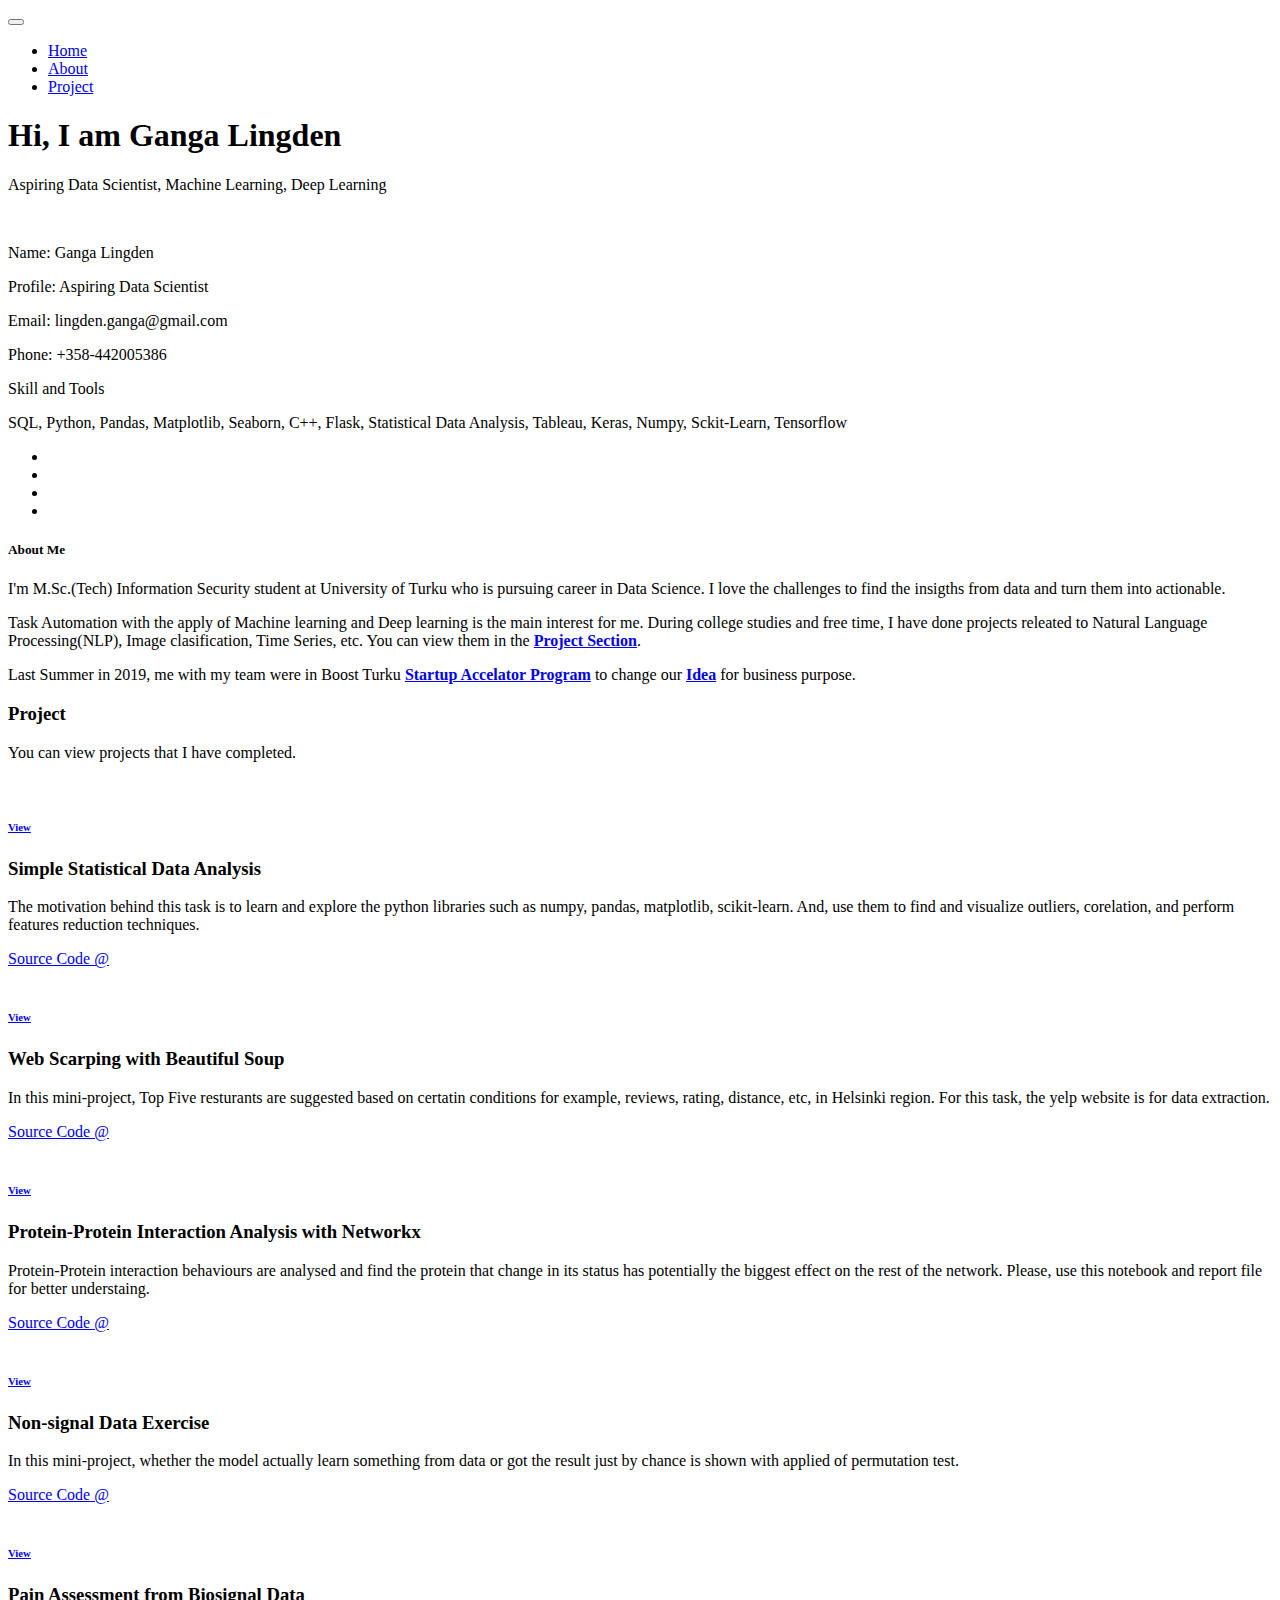
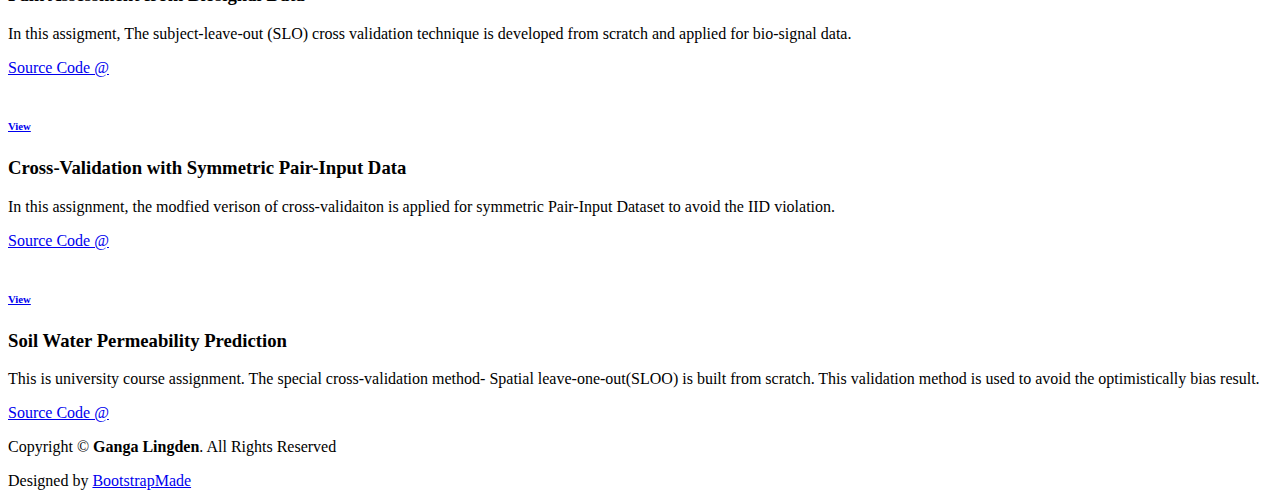
==== index.html @ eb807a66 "index html file" ====
<!DOCTYPE html>
<html lang="en">
<head>
  <meta charset="utf-8">
  <title>Ganga Lingden</title>
  <meta content="width=device-width, initial-scale=1.0" name="viewport">
  <meta content="" name="keywords">
  <meta content="" name="description">

  <!-- Favicons -->
  <link href="img/favicon.png" rel="icon">
  <link href="img/apple-touch-icon.png" rel="apple-touch-icon">

  <!-- Bootstrap CSS File -->
  <link href="lib/bootstrap/css/bootstrap.min.css" rel="stylesheet">

  <!-- Libraries CSS Files -->
  <link href="lib/font-awesome/css/font-awesome.min.css" rel="stylesheet">
  <link href="lib/animate/animate.min.css" rel="stylesheet">
  <link href="lib/ionicons/css/ionicons.min.css" rel="stylesheet">
  <link href="lib/owlcarousel/assets/owl.carousel.min.css" rel="stylesheet">
  <link href="lib/lightbox/css/lightbox.min.css" rel="stylesheet">

  <!-- Main Stylesheet File -->
  <link href="css/style.css" rel="stylesheet">

  <!-- =======================================================
    Theme Name: Ganga Lingden
    Theme URL: https://bootstrapmade.com/devfolio-bootstrap-portfolio-html-template/
    Author: BootstrapMade.com
    License: https://bootstrapmade.com/license/
  ======================================================= -->
</head>

<body id="page-top" >
  
  <!--/ Nav Start /-->
  <nav class="navbar navbar-b navbar-trans navbar-expand-md fixed-top" id="mainNav">
    <div class="container">
      <!--<a class="navbar-brand js-scroll" href="#page-top">DevFolio</a> -->
      <button class="navbar-toggler collapsed" type="button" data-toggle="collapse" data-target="#navbarDefault"
        aria-controls="navbarDefault" aria-expanded="false" aria-label="Toggle navigation">
        <span></span>
        <span></span>
        <span></span>
      </button> 
      <div class="navbar-collapse collapse justify-content-end" id="navbarDefault">
        <ul class="navbar-nav">
          <li class="nav-item">
            <a class="nav-link js-scroll active" href="#home">Home</a>
          </li>
          <li class="nav-item">
            <a class="nav-link js-scroll" href="#about">About</a>
          </li>
          <!--
          <li class="nav-item">
            <a class="nav-link js-scroll" href="#service">Services</a>
          </li> -->
          <li class="nav-item">
            <a class="nav-link js-scroll" href="#project">Project</a>
          </li>
          <!--
          <li class="nav-item">
            <a class="nav-link js-scroll" href="#blog">Blog</a>
          </li>  
          <li class="nav-item">
            <a class="nav-link js-scroll" href="#contact">Contact</a>
          </li> -->
        </ul>
      </div>
    </div>
  </nav>
  <!--/ Nav End /-->
 

  <!--/ Intro Skew Start /-->
  <div id="home" class="intro route bg-image" style="background-image: url(img/ganga_2.jpg">
    <div class="overlay-itro"></div>
    <div class="intro-content display-table">
      <div class="table-cell">
        <div class="container">
          <!--<p class="display-6 color-d">Hello, world!</p>-->
          <h1 class="intro-title mb-4">Hi, I am Ganga Lingden</h1>
          <p class="intro-subtitle"><span class="text-slider-items"> Aspiring Data Scientist, Machine Learning,  Deep Learning</span><strong class="text-slider"></strong></p>
         <!-- <p class="pt-3"><a class="btn btn-primary btn js-scroll px-4" href="#about" role="button">Learn More</a></p> -->
         
        </div>
      </div>
    </div>
  </div>
  <!--/ Intro Skew End /-->


    <!--/ Section About start-->
  <section id="about" class="about-mf sect-pt4 route" >
    <div class="container">
      <div class="row">
        <div class="col-sm-12">
          <div class="box-shadow-full">
            <div class="row">
              <div class="col-md-6">
                <div class="row">
                  <div class="col-sm-6 col-md-5">
                    <div class="about-img">
                      <img src="img/ganga_1.jpg" class="img-fluid rounded b-shadow-a" alt="">
                    </div>
                  </div>
                  <div class="col-sm-6 col-md-7">
                    <div class="about-info">
                      <p><span class="title-s">Name: </span> <span>Ganga Lingden</span></p>
                      <p><span class="title-s">Profile: </span> <span>Aspiring Data Scientist</span></p>
                      <p><span class="title-s">Email: </span> <span>lingden.ganga@gmail.com</span></p>
                      <p><span class="title-s">Phone: </span> <span>+358-442005386</span></p>
                    </div>
                  </div>
                </div>
                <div class="skill-mf">
                  <p class="title-s">Skill and Tools</p>
                  <span>SQL, Python, Pandas, Matplotlib, Seaborn, C++,  Flask,  Statistical Data Analysis, Tableau, Keras, Numpy, Sckit-Learn, Tensorflow</span> 
                  
                  <div class="socials">
                    <ul>
                      <li><a href="https://www.linkedin.com/in/ganga-lingden/"><span class="ico-circle"><i class="ion-social-linkedin"></i></span></a></li>
                      <li><a href="https://github.com/glingden"><span class="ico-circle"><i class="ion-social-github"></i></span></a></li>
                      <li><a href="mailto:lingden.ganga@gmail.com"><span class="ico-circle"><i class="ion-email"></i></span></a></li>
                      <li><a href="https://twitter.com/glingden"><span class="ico-circle"><i class="ion-social-twitter"></i></span></a></li>
                    </ul>
                  </div>
                  <!--<span class="pull-right">85%</span>
                  
                  <div class="progress">
                    <div class="progress-bar" role="progressbar" style="width: 85%;" aria-valuenow="85" aria-valuemin="0"
                      aria-valuemax="100"></div>
                  </div>
                  <span>CSS3</span> <span class="pull-right">75%</span>
                  <div class="progress">
                    <div class="progress-bar" role="progressbar" style="width: 75%" aria-valuenow="75" aria-valuemin="0"
                      aria-valuemax="100"></div>
                  </div>
                  <span>PHP</span> <span class="pull-right">50%</span>
                  <div class="progress">
                    <div class="progress-bar" role="progressbar" style="width: 50%" aria-valuenow="50" aria-valuemin="0"
                      aria-valuemax="100"></div>
                  </div>
                  <span>JAVASCRIPT</span> <span class="pull-right">90%</span>
                  <div class="progress">
                    <div class="progress-bar" role="progressbar" style="width: 90%" aria-valuenow="90" aria-valuemin="0"
                      aria-valuemax="100"></div>
                  </div>-->
                </div>
              </div>
              <div class="col-md-6">
                <div class="about-me pt-4 pt-md-0">
                  <div class="title-box-2">
                    <h5 class="title-left">
                      About Me
                    </h5>
                  </div>
                  <!--
                  <p class="lead">
                    Hi! I am Ganga Lingden. 
                  </p>
                  -->
                  <p class="lead">
                    I'm  M.Sc.(Tech) Information Security student at University of Turku who is pursuing career in Data Science.
                    I love the challenges to find the insigths from data and turn them into actionable.
                  </p>

                  <p class="lead">
                    Task Automation  with the apply of Machine learning and Deep learning is the main interest for me.
                    During college studies and free time, I have done projects releated to Natural Language Processing(NLP), Image clasification, Time Series, etc. 
                    You can view them in the <a  href="#project"><b>Project Section</b></a>. 
                  </p> 

                  <p class="lead">
                    Last Summer in 2019, me with my team were in Boost Turku <a href="https://boostturku.com/startup-journey/"><b>Startup Accelator Program</b></a>
                    to change our <a href="https://recuai.com/"> <b>Idea</b></a> for business purpose.
                  </p>
                </div>
              </div>
            </div>
          </div>
        </div>
      </div>
    </div>
  </section>

  <!--/ Section About end-->
  
  
  <!--/ Section Project Star /-->
  <section id="project" class="blog-mf sect-pt4 route">
    <div class="container">
      <div class="row">
        <div class="col-sm-12">
          <div class="title-box text-center">
            <h3 class="title-a">
              Project
            </h3>
            <p class="subtitle-a">
              You can view projects that I have completed.
            </p>
            <div class="line-mf"></div>
          </div>
        </div>
      </div>
      <div class="row">
        <div class="col-md-4">
          <div class="card card-blog">
            <div class="card-img">
              <a ><img src="img/project_stat_analysis.jpg" alt="" class="img-fluid"></a>
            </div>
            <div class="card-body">
              <div class="card-category-box">
                <div class="card-category">
                  
                  <h6 class="category"> <a href="datascience_html/DataAnalysis_and_Visulisation.html" class="category"> View</a> </h6>
                </div>
              </div>
              <!--<h3 class="card-title"><a href="blog-single.html">Simple Statistical Data Analysis</a></h3> -->
              <h3 class="card-title">Simple Statistical Data Analysis</h3>
              <p class="card-description">
                The motivation behind this task is to learn and explore the python libraries such as numpy, pandas, matplotlib, 
                scikit-learn. And, use them to find  and visualize outliers, corelation, and perform features reduction techniques.
                  
              </p>
            </div>
            
            <div class="card-footer">
              <a href="https://github.com/glingden/Data-Analysis-and-Visualisation">
                  <span class="author">Source Code @</span>
                  <!--<img src="img/testimonial-2.jpg" alt="" class="avatar rounded-circle">-->
                  <span class="ico-cir"><i class="ion-social-github"></i></span>
              </a>
            </div>
          </div>
        </div>


        <div class="col-md-4">
          <div class="card card-blog">
            <div class="card-img">
              <a ><img src="img/web_scrap.jpg" alt="" class="img-fluid"></a>
            </div>
            <div class="card-body">
              <div class="card-category-box">
                <div class="card-category">
                  <h6 class="category"> <a href="datascience_html/web_scrap.html" class="category"> View </a> </h6>
                </div>
              </div>
                <!--<h3 class="card-title"><a href="blog-single.html">Simple Statistical Data Analysis</a></h3> -->
              <h3 class="card-title">Web Scarping with Beautiful Soup</h3>
              <p class="card-description">
                 In this mini-project, Top Five resturants are suggested based on certatin conditions for example, reviews, rating, distance, etc, in Helsinki region.  
                 For this task, the yelp website is for data extraction.
                </p>
            </div>
              
            <div class="card-footer">
              <a href="https://github.com/glingden/Web-Scraping">
                  <span class="author">Source Code @</span>
                   <!--<img src="img/testimonial-2.jpg" alt="" class="avatar rounded-circle">-->
                   <span class="ico-cir"><i class="ion-social-github"></i></span>
                </a>
            </div>
          </div>
        </div>


        <div class="col-md-4">
          <div class="card card-blog">
            <div class="card-img">
              <a ><img src="img/protein-protein.jpg" alt="" class="img-fluid"></a>
            </div>
            <div class="card-body">
              <div class="card-category-box">
                <div class="card-category">
                  <h6 class="category"> <a href="datascience_html/network_analysis.html" class="category"> View</a> </h6>
                </div>
              </div>
                <!--<h3 class="card-title"><a href="blog-single.html">Simple Statistical Data Analysis</a></h3> -->
              <h3 class="card-title">Protein-Protein Interaction Analysis with Networkx</h3>
              <p class="card-description">
                 Protein-Protein interaction behaviours are analysed and find the protein that change in its status has potentially the biggest effect on the rest of the network.
                 Please, use this notebook and report file for better understaing.

                    
              </p>
            </div>
              
            <div class="card-footer">
              <a href="https://github.com/glingden/Protein-Protein-interaction-using-Networkx">
                  <span class="author">Source Code @</span>
                   <!--<img src="img/testimonial-2.jpg" alt="" class="avatar rounded-circle">-->
                   <span class="ico-cir"><i class="ion-social-github"></i></span>
                </a>
            </div>
          </div>
        </div>


        <div class="col-md-4">
          <div class="card card-blog">
            <div class="card-img">
              <a ><img src="img/non_signal.jpg" alt="" class="img-fluid"></a>
            </div>
            <div class="card-body">
              <div class="card-category-box">
                <div class="card-category">
                  <h6 class="category"> <a href="datascience_html/non_signal_data.html" class="category"> View</a> </h6>
                </div>
              </div>
                <!--<h3 class="card-title"><a href="blog-single.html">Simple Statistical Data Analysis</a></h3> -->
              <h3 class="card-title">Non-signal Data Exercise</h3>
              <p class="card-description">
                In this mini-project, whether the model actually learn something from data or got the result just by chance is shown with applied of permutation test.


              </p>
            </div>
              
            <div class="card-footer">
              <a href="https://github.com/glingden/Application-of-Data-Analysis">
                  <span class="author">Source Code @</span>
                   <!--<img src="img/testimonial-2.jpg" alt="" class="avatar rounded-circle">-->
                   <span class="ico-cir"><i class="ion-social-github"></i></span>
                </a>
            </div>
          </div>
        </div>


        <div class="col-md-4">
          <div class="card card-blog">
            <div class="card-img">
              <a ><img src="img/pain_assessment.jpg" alt="" class="img-fluid"></a>
            </div>
            <div class="card-body">
              <div class="card-category-box">
                <div class="card-category">
                  <h6 class="category"> <a href="datascience_html/pain_assessment.html" class="category"> View</a> </h6>
                </div>
              </div>
                <!--<h3 class="card-title"><a href="blog-single.html">Simple Statistical Data Analysis</a></h3> -->
              <h3 class="card-title">Pain Assessment from Biosignal Data</h3>
              <p class="card-description">
                In this assigment, The subject-leave-out (SLO) cross validation technique is developed from scratch and applied for bio-signal data.
                    
              </p>
            </div>
              
            <div class="card-footer">
              <a href="https://github.com/glingden/Application-of-Data-Analysis">
                  <span class="author">Source Code @</span>
                   <!--<img src="img/testimonial-2.jpg" alt="" class="avatar rounded-circle">-->
                   <span class="ico-cir"><i class="ion-social-github"></i></span>
                </a>
            </div>
          </div>
        </div>



        <div class="col-md-4">
          <div class="card card-blog">
            <div class="card-img">
              <a ><img src="img/input-pair.jpg" alt="" class="img-fluid"></a>
            </div>
            <div class="card-body">
              <div class="card-category-box">
                <div class="card-category">
                  <h6 class="category"> <a href="datascience_html/symmetric_input_pair.html" class="category"> View</a> </h6>
                </div>
              </div>
                <!--<h3 class="card-title"><a href="blog-single.html">Simple Statistical Data Analysis</a></h3> -->
              <h3 class="card-title">Cross-Validation with Symmetric Pair-Input Data</h3>
              <p class="card-description">
                In this assignment, the modfied verison of cross-validaiton is applied for symmetric Pair-Input Dataset to avoid the IID violation.
                    
              </p>
            </div>
              
            <div class="card-footer">
              <a href="https://github.com/glingden/Application-of-Data-Analysis">
                  <span class="author">Source Code @</span>
                   <!--<img src="img/testimonial-2.jpg" alt="" class="avatar rounded-circle">-->
                   <span class="ico-cir"><i class="ion-social-github"></i></span>
                </a>
            </div>
          </div>
        </div>



        <div class="col-md-4">
          <div class="card card-blog">
            <div class="card-img">
              <a ><img src="img/soil_water.jpg" alt="" class="img-fluid"></a>
            </div>
            <div class="card-body">
              <div class="card-category-box">
                <div class="card-category">
                  <h6 class="category"> <a href="datascience_html/soil_water_permeability.html" class="category"> View</a> </h6>
                </div>
              </div>
                <!--<h3 class="card-title"><a href="blog-single.html">Simple Statistical Data Analysis</a></h3> -->
              <h3 class="card-title">Soil Water Permeability Prediction</h3>
              <p class="card-description">
                This is university course assignment. The special cross-validation method- Spatial leave-one-out(SLOO) is built from scratch. 
                This validation method is used to avoid the optimistically bias result.
              </p>
            </div>
              
            <div class="card-footer">
              <a href="https://github.com/glingden/Application-of-Data-Analysis">
                  <span class="author">Source Code @</span>
                   <!--<img src="img/testimonial-2.jpg" alt="" class="avatar rounded-circle">-->
                   <span class="ico-cir"><i class="ion-social-github"></i></span>
                </a>
            </div>
          </div>
        </div>

        
          
      
      
      </div>
     </div> 
    </div>
  </section> 
  <!--/ Section project End /-->


  <!--/ Section Contact-Footer Start /-->
  <section class="paralax-mf footer-paralax bg-image sect-mt4 route" style="background-image: url(img/overlay-bg.jpg)">

    <footer>
      <div class="container">
        <div class="row">
          <div class="col-sm-12">
            <div class="copyright-box">
              <p class="copyright"> Copyright &copy; <strong>Ganga Lingden</strong>. All Rights Reserved</p>
              <div class="credits">
                <!--
                  All the links in the footer should remain intact.
                  You can delete the links only if you purchased the pro version.
                  Licensing information: https://bootstrapmade.com/license/
                  Purchase the pro version with working PHP/AJAX contact form: https://bootstrapmade.com/buy/?theme=DevFolio
                -->
                Designed by <a href="https://bootstrapmade.com/">BootstrapMade</a>
              </div>
            </div>
          </div>
        </div>
      </div>
    </footer>
  </section>
  <!--/ Section Contact-footer End /-->

  <a href="#" class="back-to-top"><i class="fa fa-chevron-up"></i></a>
  <div id="preloader"></div>

  <!-- JavaScript Libraries -->
  <script src="lib/jquery/jquery.min.js"></script>
  <script src="lib/jquery/jquery-migrate.min.js"></script>
  <script src="lib/popper/popper.min.js"></script>
  <script src="lib/bootstrap/js/bootstrap.min.js"></script>
  <script src="lib/easing/easing.min.js"></script>
  <script src="lib/counterup/jquery.waypoints.min.js"></script>
  <script src="lib/counterup/jquery.counterup.js"></script>
  <script src="lib/owlcarousel/owl.carousel.min.js"></script>
  <script src="lib/lightbox/js/lightbox.min.js"></script>
  <script src="lib/typed/typed.min.js"></script>
  <!-- Contact Form JavaScript File -->
  <script src="contactform/contactform.js"></script>

  <!-- Template Main Javascript File -->
  <script src="js/main.js"></script>

</body>
</html>
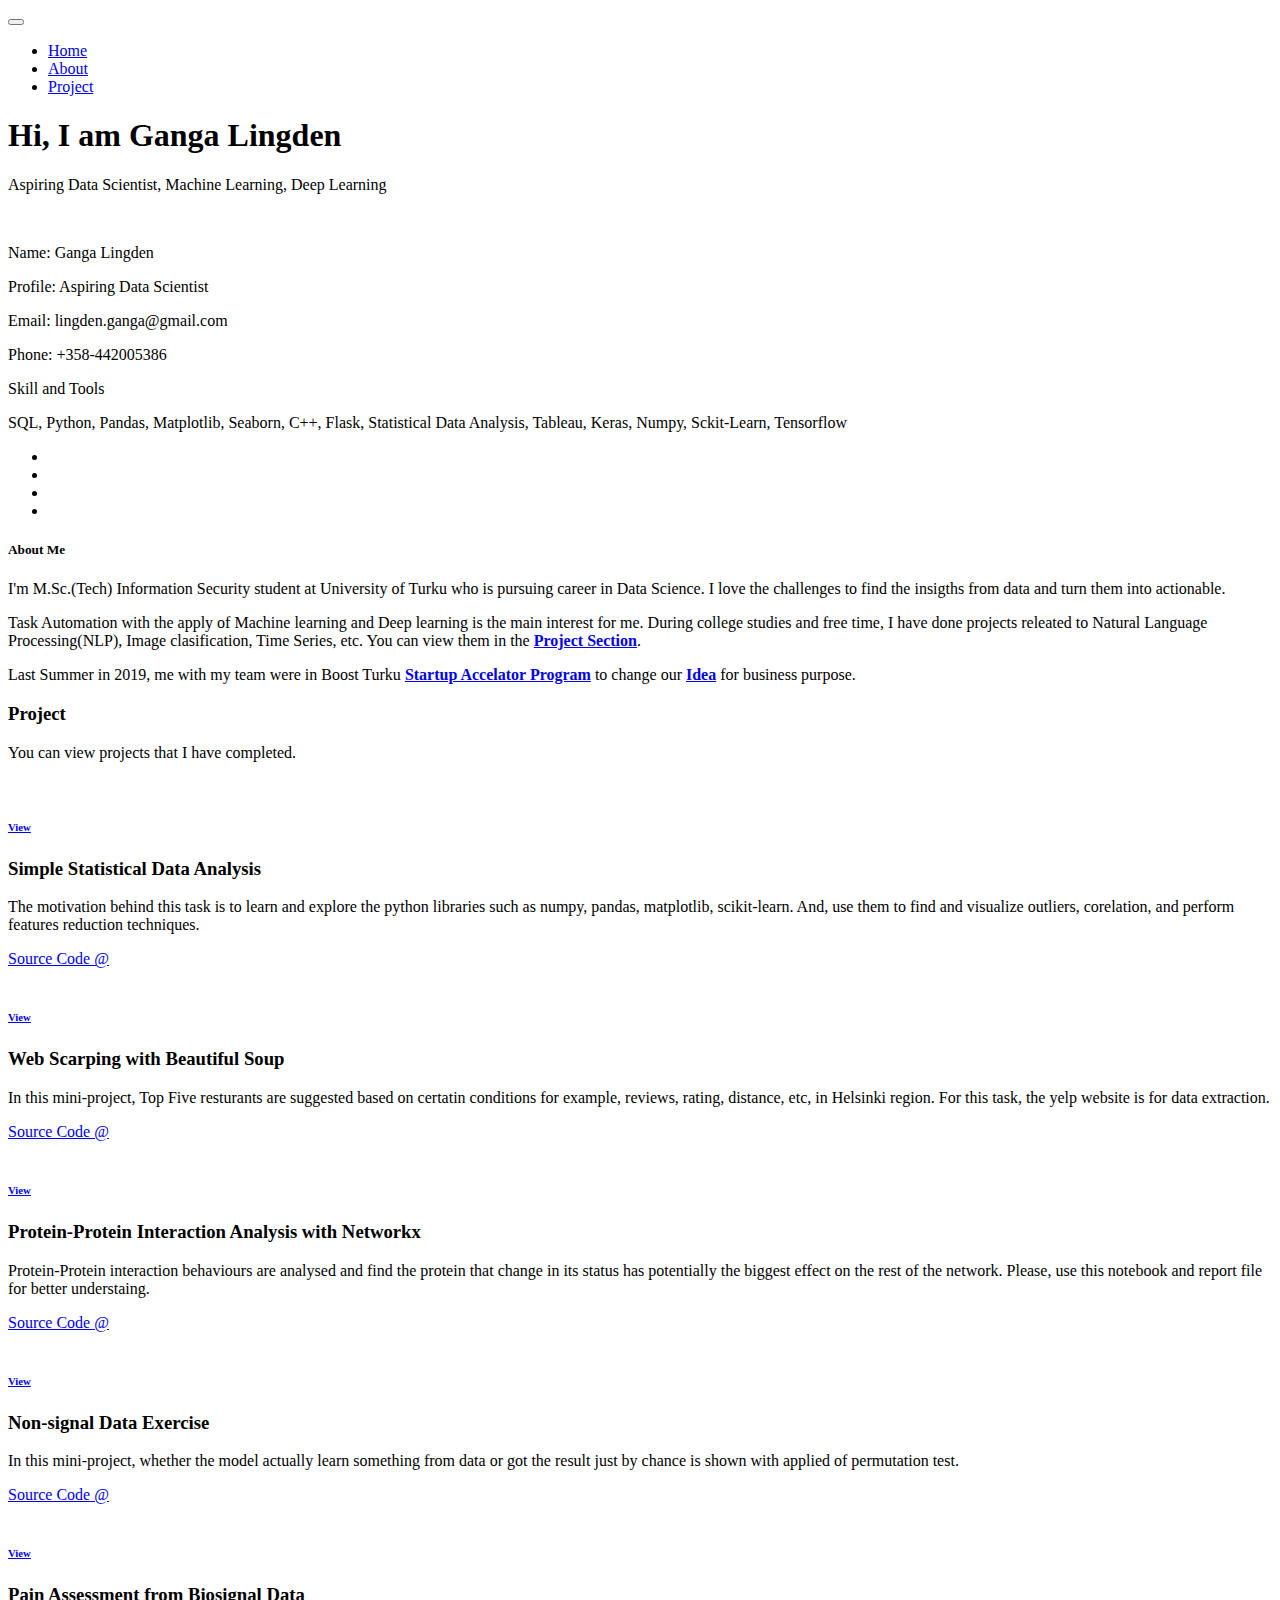
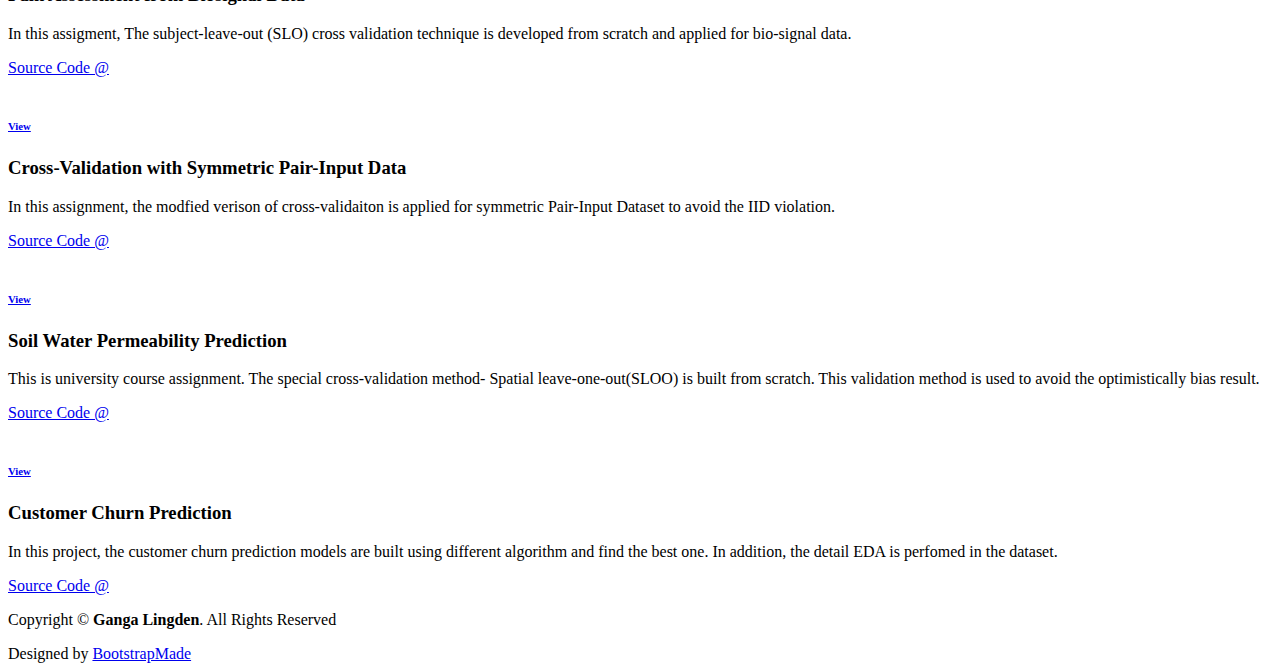
==== commit ca0081e1: "index html file" ====
--- a/index.html
+++ b/index.html
@@ -421,7 +421,35 @@
           </div>
         </div>
 
-        
+        <div class="col-md-4">
+            <div class="card card-blog">
+              <div class="card-img">
+                <a ><img src="img/customer_churn.jpg" alt="" class="img-fluid"></a>
+              </div>
+              <div class="card-body">
+                <div class="card-category-box"> 
+                  <div class="card-category">
+                    <h6 class="category"> <a href="datascience_html/Customer_churn_prediction.html" class="category"> View</a> </h6>
+                  </div>
+                </div>
+                  <!--<h3 class="card-title"><a href="blog-single.html">Simple Statistical Data Analysis</a></h3> -->
+                <h3 class="card-title">Customer Churn Prediction</h3>
+                <p class="card-description">
+                    In this project, the customer churn prediction models are built using different algorithm and find the best one.
+                    In addition, the detail EDA is perfomed in the dataset.
+                </p>
+              </div>
+                
+              <div class="card-footer">
+                <a href="https://github.com/glingden/Customer-Churn-Prediction">
+                    <span class="author">Source Code @</span>
+                     <!--<img src="img/testimonial-2.jpg" alt="" class="avatar rounded-circle">-->
+                     <span class="ico-cir"><i class="ion-social-github"></i></span>
+                  </a>
+              </div>
+            </div>
+          </div>
+
           
       
       
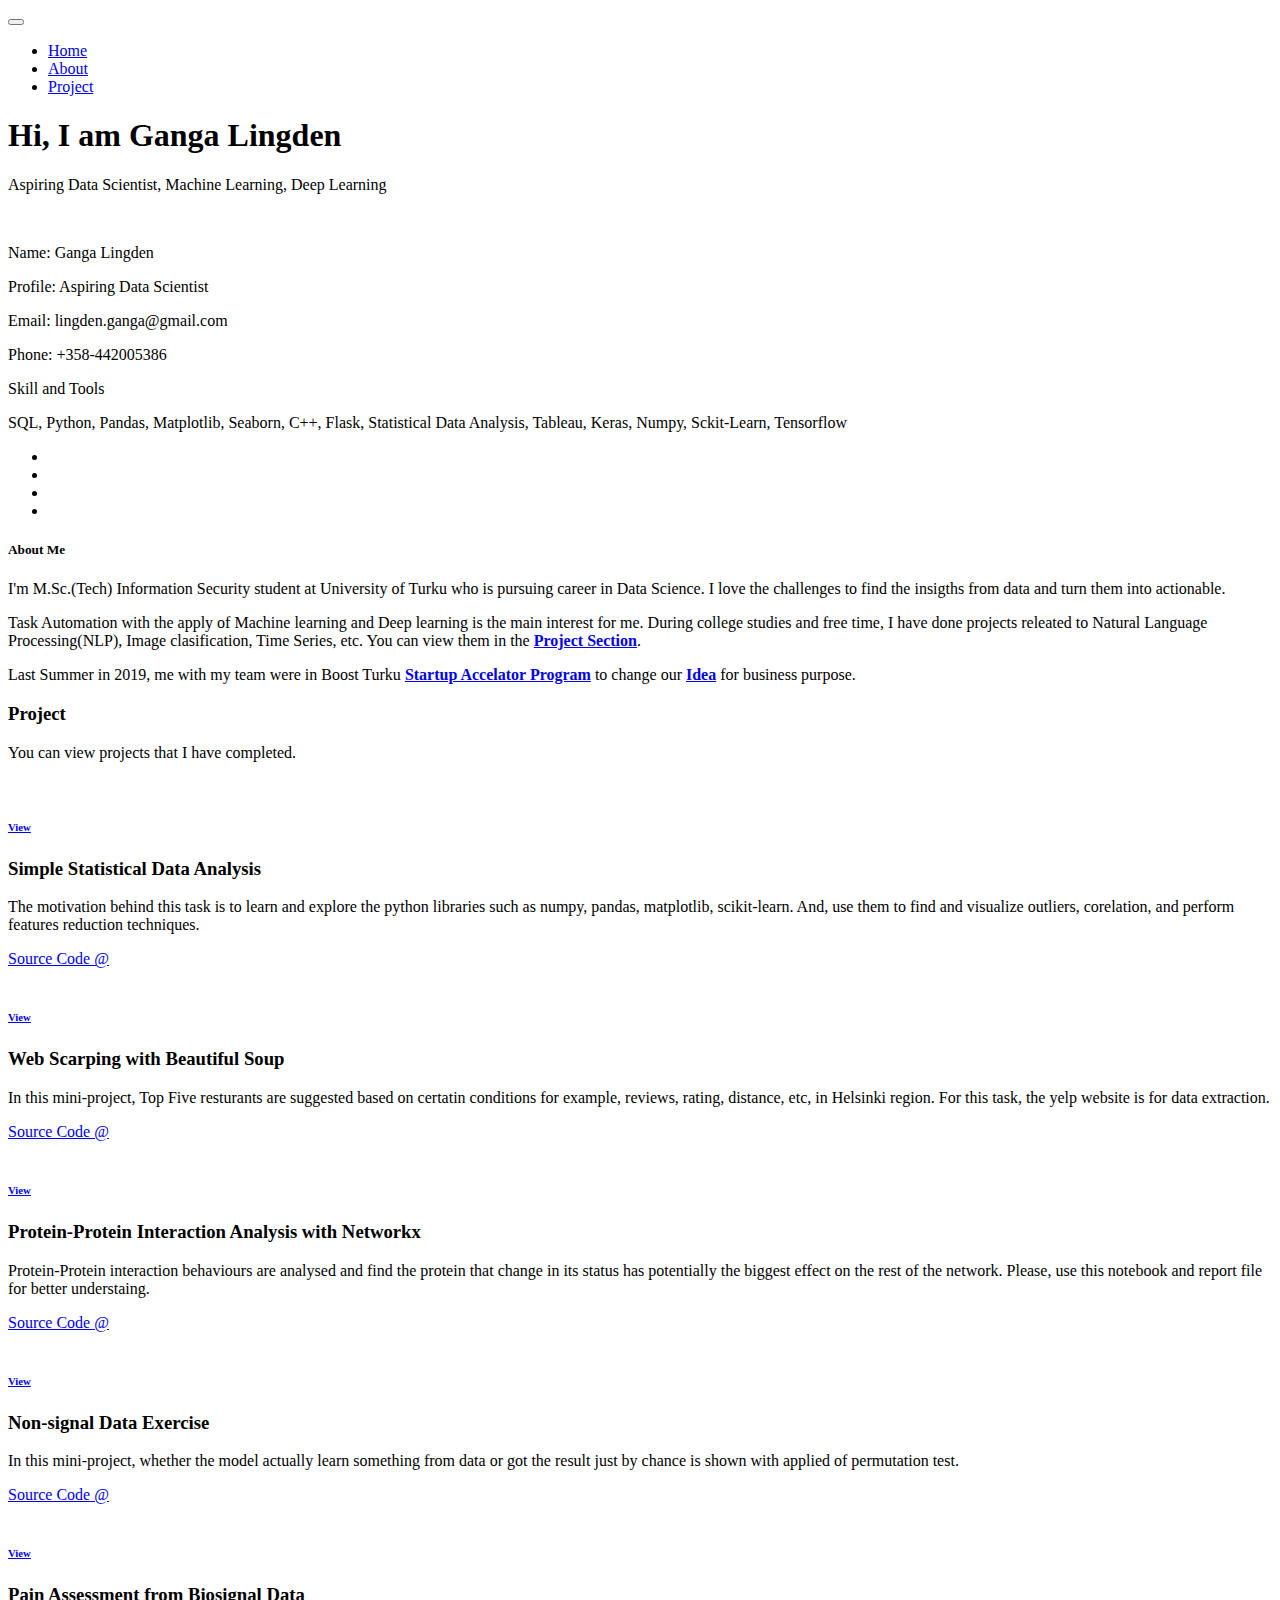
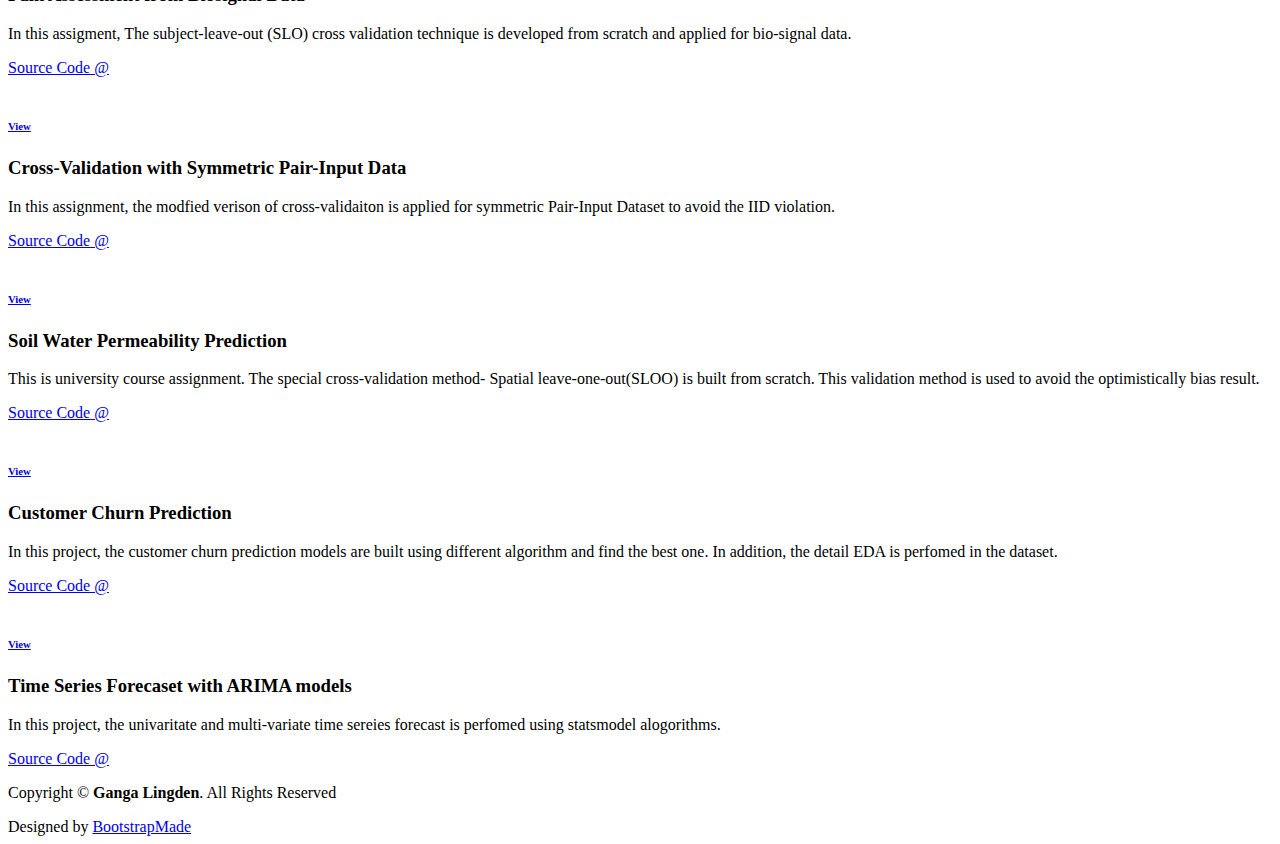
==== commit 17b741d0: "index file" ====
--- a/index.html
+++ b/index.html
@@ -450,6 +450,36 @@
             </div>
           </div>
 
+
+
+          <div class="col-md-4">
+            <div class="card card-blog">
+              <div class="card-img">
+                <a ><img src="img/time_series_forecast.jpg" alt="" class="img-fluid"></a>
+              </div>
+              <div class="card-body">
+                <div class="card-category-box"> 
+                  <div class="card-category">
+                    <h6 class="category"> <a href="datascience_html/Forecasting_with_AR-MA-ARMA-ARIMA-SARIMA-VAR-VARMAX.html" class="category"> View</a> </h6>
+                  </div>
+                </div>
+                  <!--<h3 class="card-title"><a href="blog-single.html">Simple Statistical Data Analysis</a></h3> -->
+                <h3 class="card-title">Time Series Forecaset with ARIMA models</h3>
+                <p class="card-description">
+                    In this project, the univaritate and multi-variate time sereies forecast is  perfomed using statsmodel alogorithms. 
+                </p>
+              </div>
+                
+              <div class="card-footer">
+                <a href="https:github.com/glingden/Time-Series-Projects">
+                    <span class="author">Source Code @</span>
+                     <!--<img src="img/testimonial-2.jpg" alt="" class="avatar rounded-circle">-->
+                     <span class="ico-cir"><i class="ion-social-github"></i></span>
+                  </a>
+              </div>
+            </div>
+          </div>
+
           
       
       
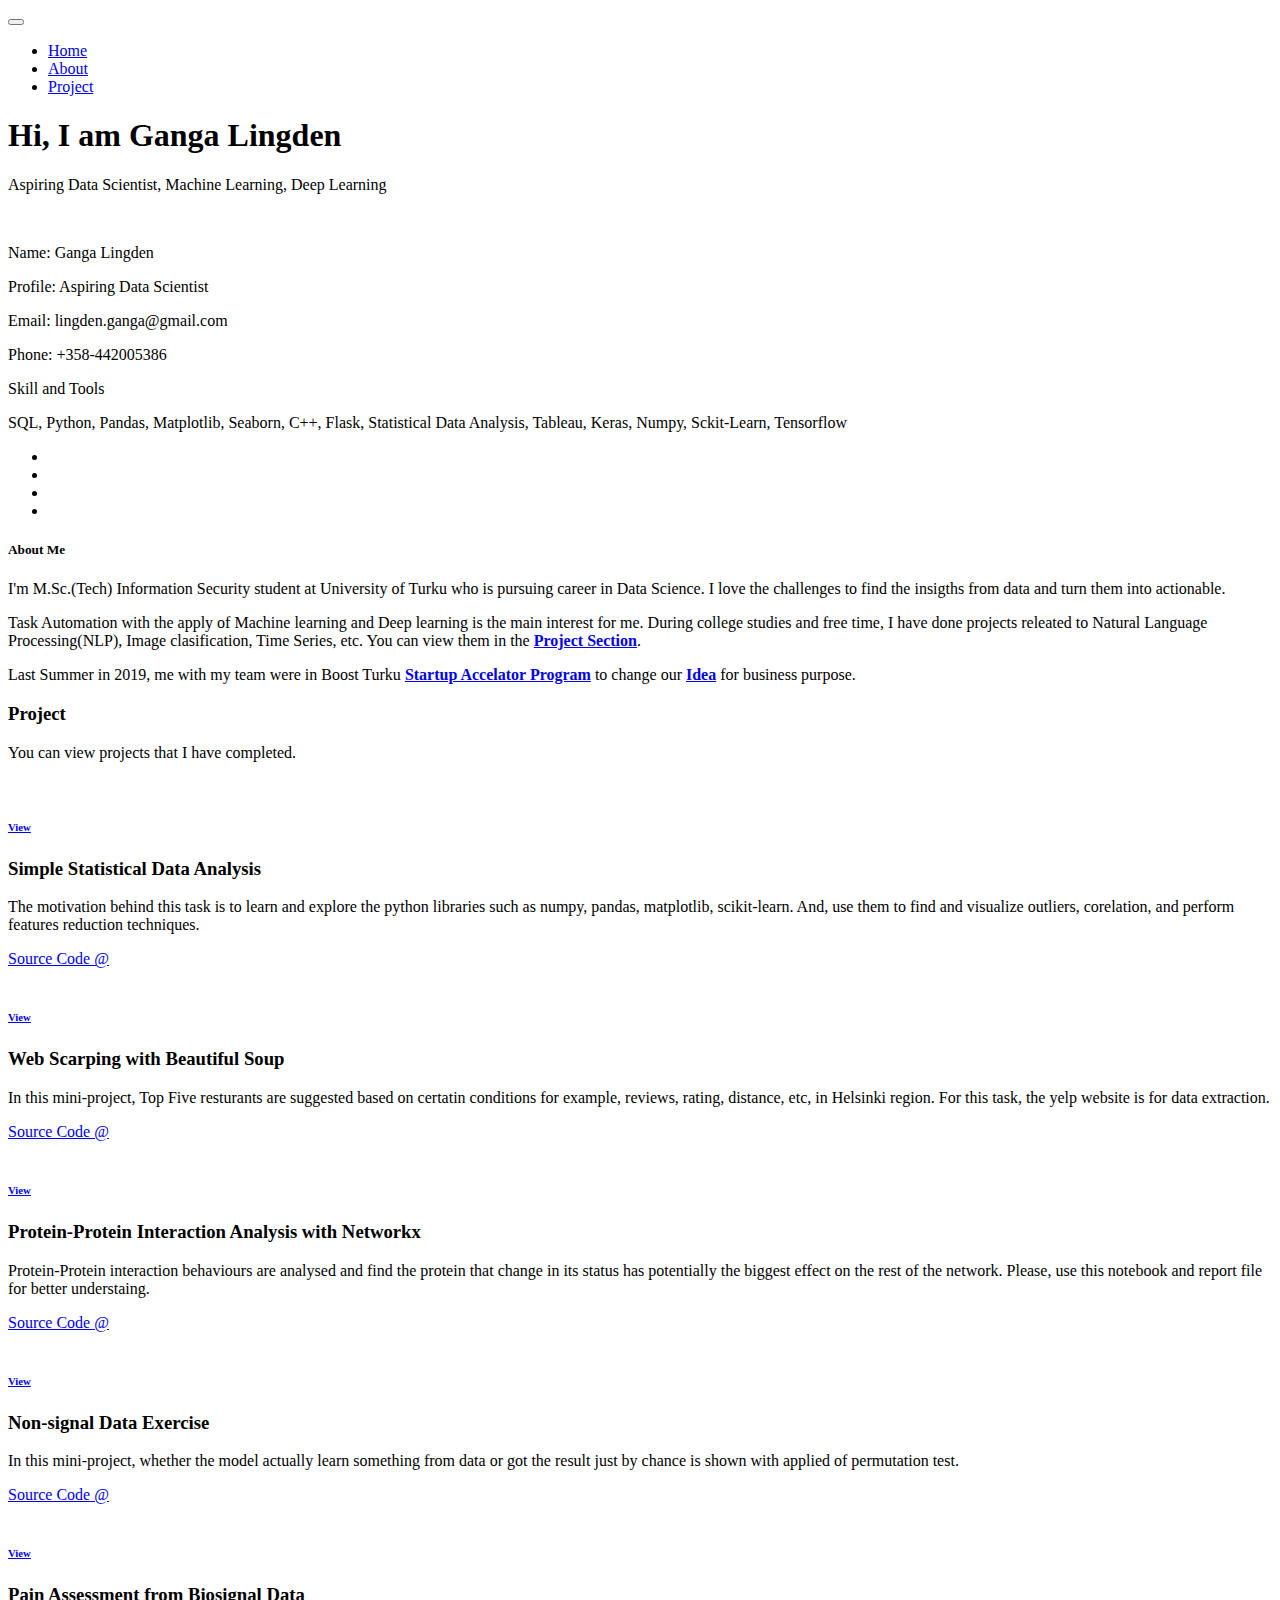
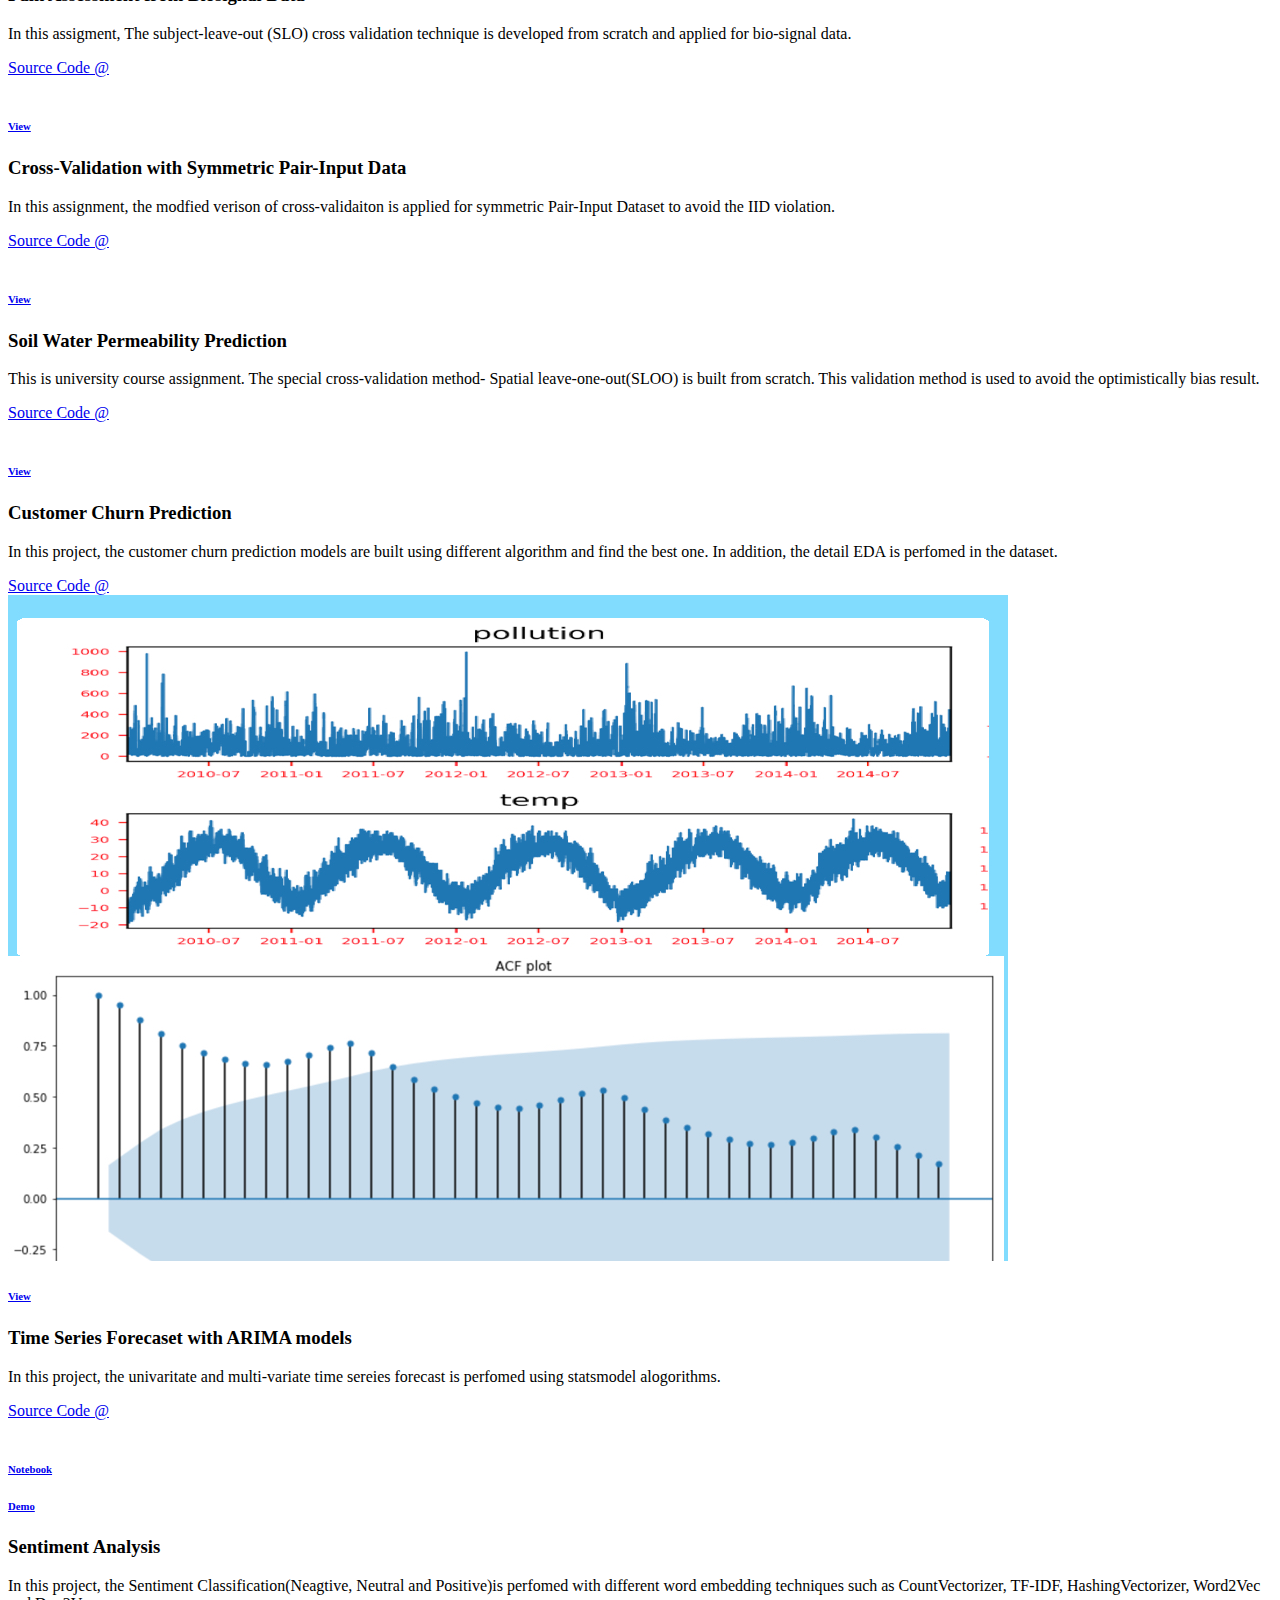
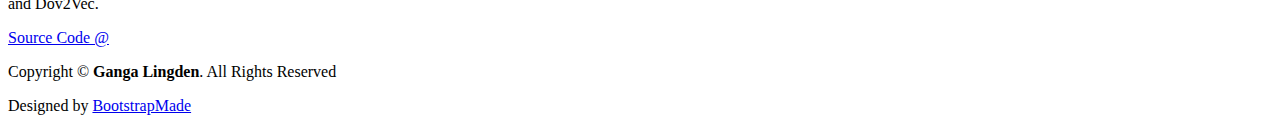
==== commit ab1321bc: "index file" ====
--- a/index.html
+++ b/index.html
@@ -480,6 +480,42 @@
             </div>
           </div>
 
+
+
+
+          <div class="col-md-4">
+            <div class="card card-blog">
+              <div class="card-img">
+                <a ><img src="img/sentiment_analysis.jpg" alt="" class="img-fluid"></a>
+              </div>
+              <div class="card-body">
+                <div class="card-category-box"> 
+                  <div class="card-category">
+                    <h6 class="category"> <a href="datascience_html/sentiment_analysis.html" class="category"> Notebook</a> </h6>
+                   
+                  </div>
+                  <div class="card-category">
+                    <h6 class="category"> <a href="https://demosentimentanalysis.herokuapp.com/" class="category"> Demo</a> </h6>
+                  </div>
+                </div>
+                  <!--<h3 class="card-title"><a href="blog-single.html">Simple Statistical Data Analysis</a></h3> -->
+                <h3 class="card-title">Sentiment Analysis</h3>
+                <p class="card-description">
+                    In this project, the Sentiment Classification(Neagtive, Neutral and Positive)is perfomed with  different word embedding techniques such as CountVectorizer, TF-IDF, HashingVectorizer, Word2Vec and Dov2Vec. 
+                </p>
+              </div>
+                
+              <div class="card-footer">
+                <a href="https://github.com/glingden/Natural-Language-Processing-NLP">
+                    <span class="author">Source Code @</span>
+                     <!--<img src="img/testimonial-2.jpg" alt="" class="avatar rounded-circle">-->
+                     <span class="ico-cir"><i class="ion-social-github"></i></span>
+                  </a>
+              </div>
+            </div>
+          </div>
+
+
           
       
       
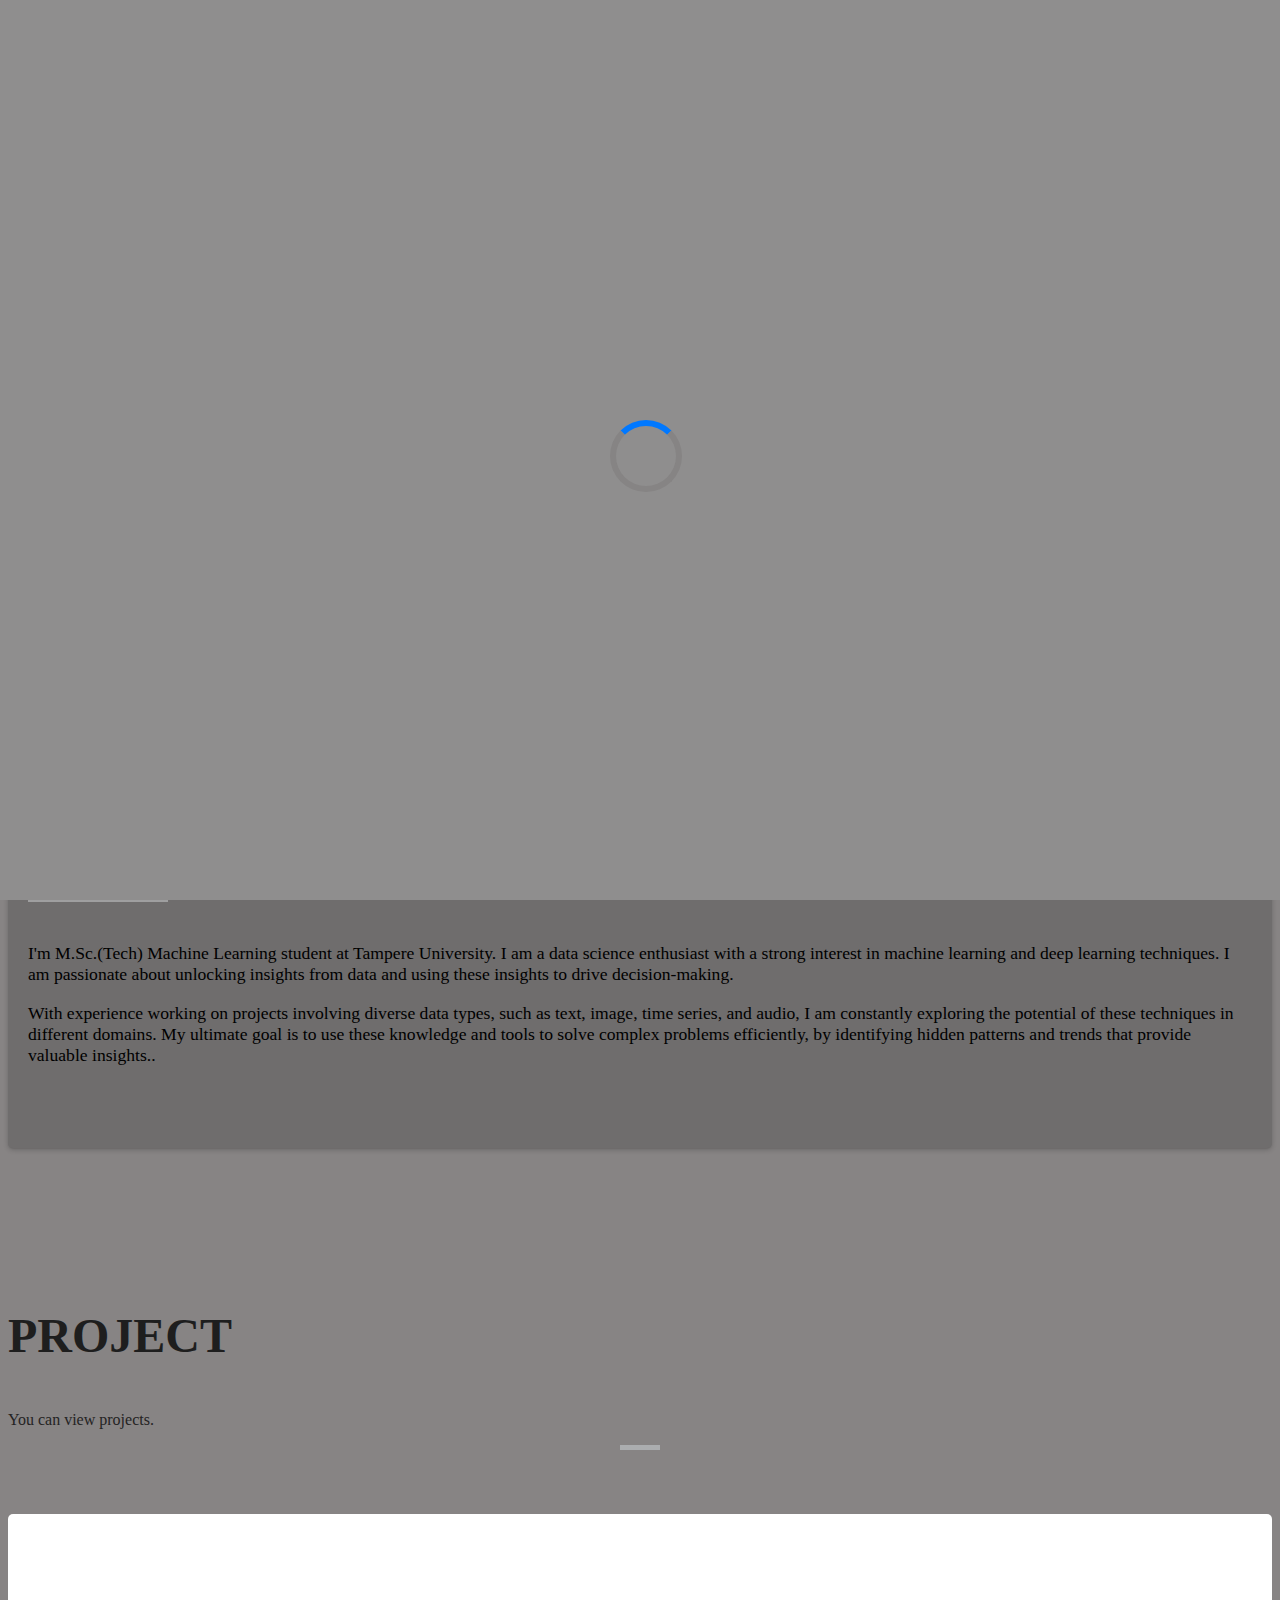
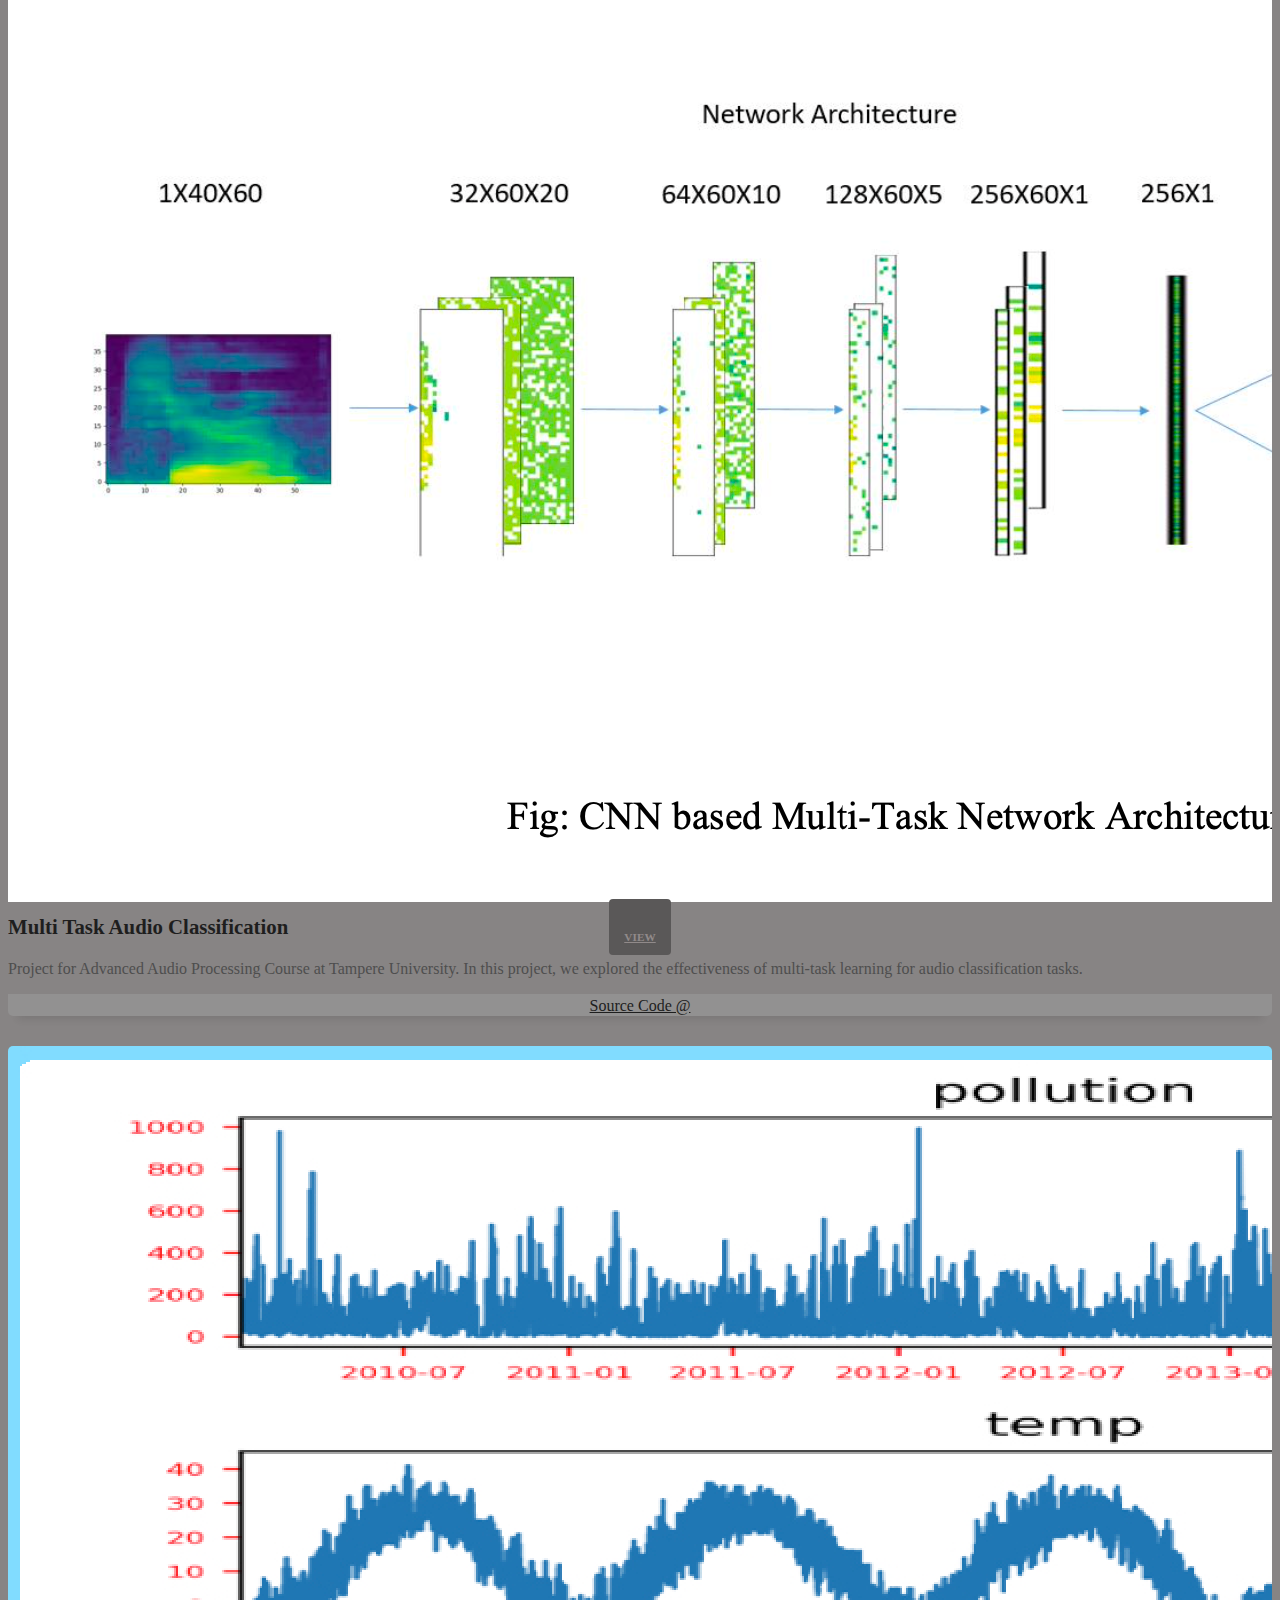
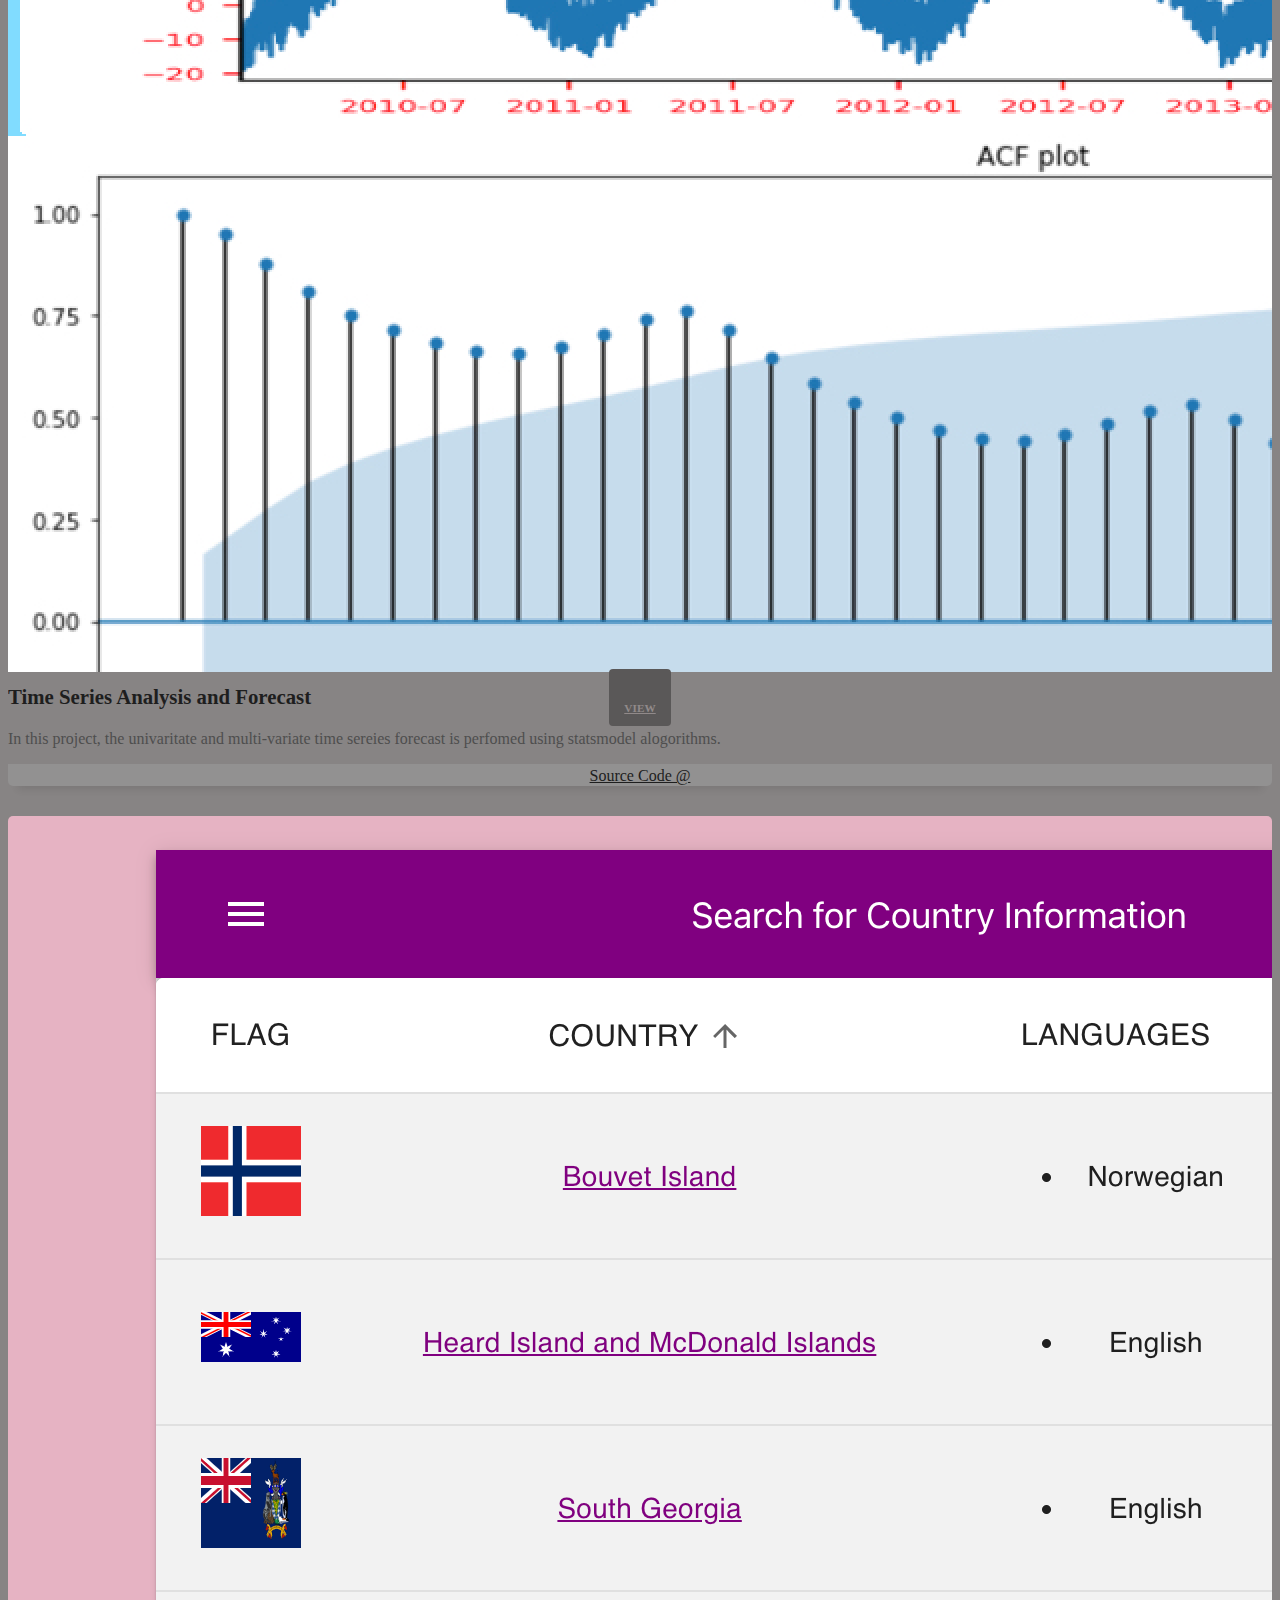
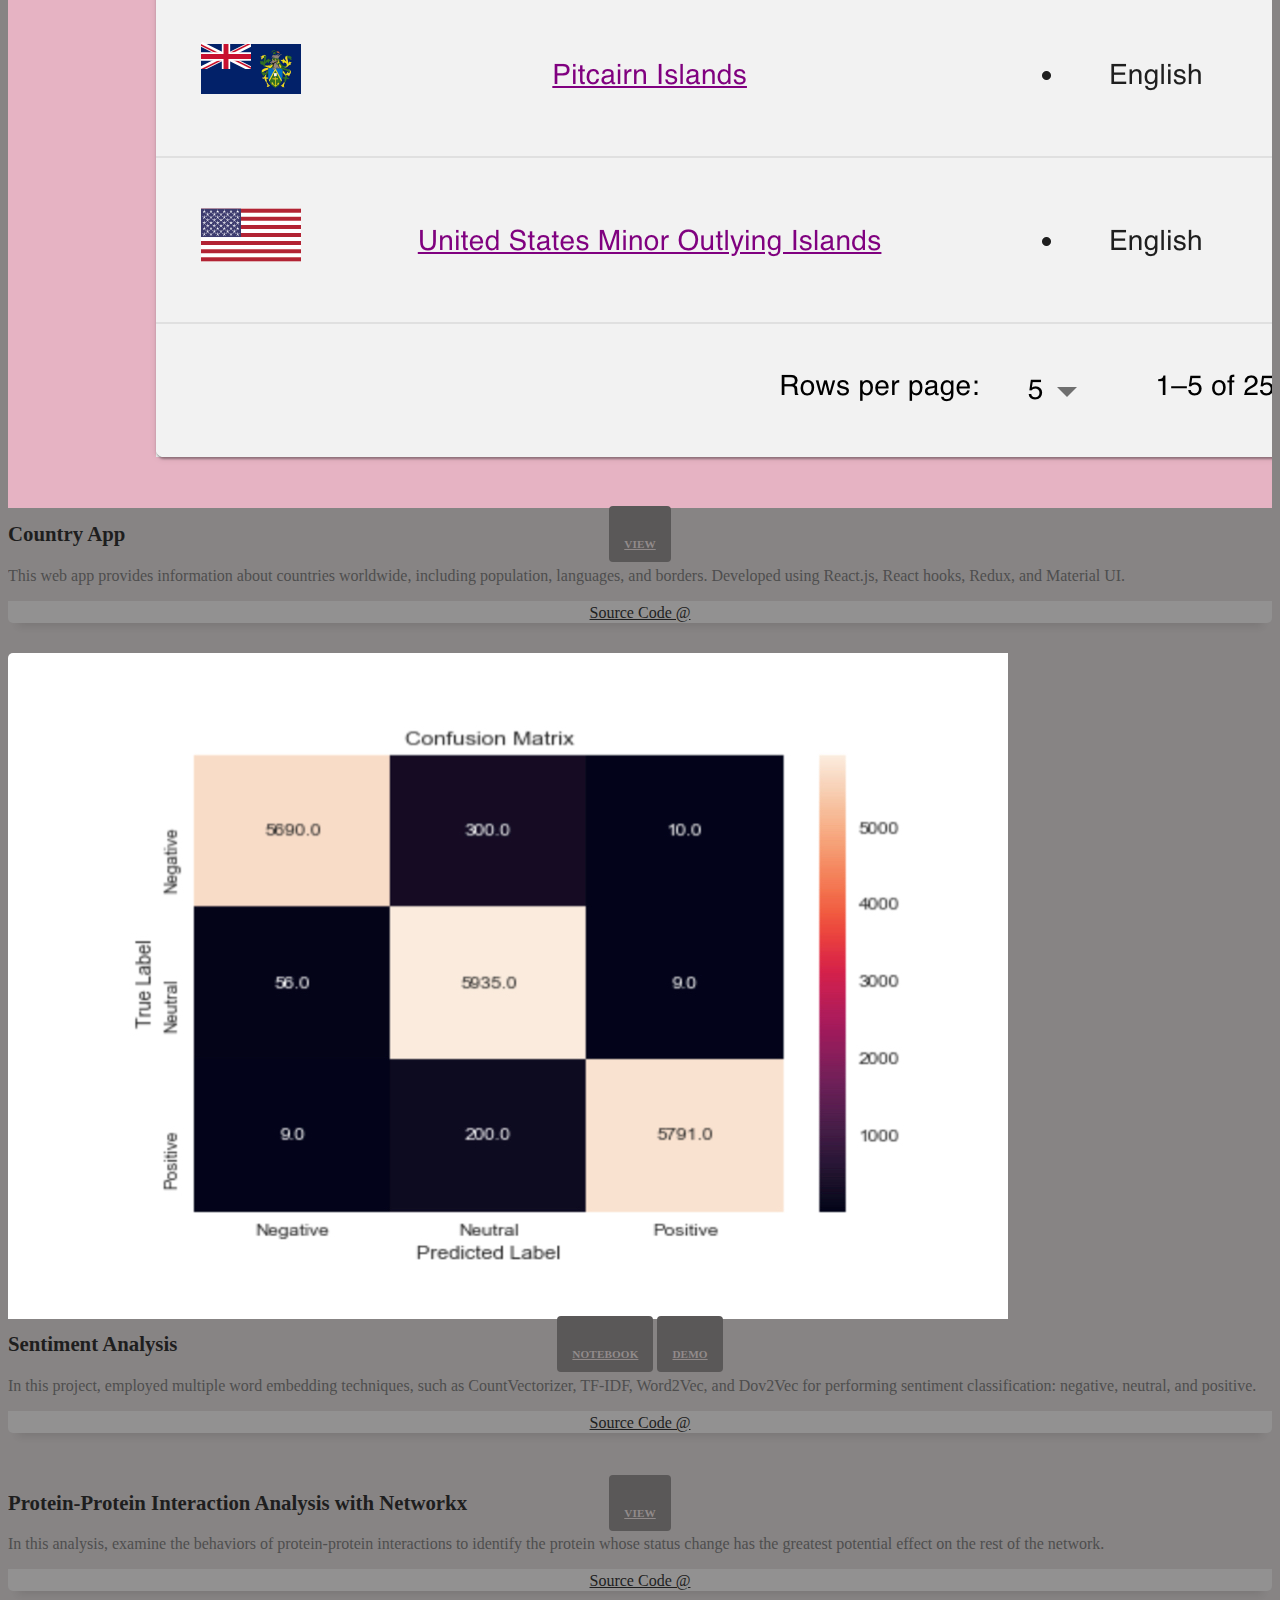
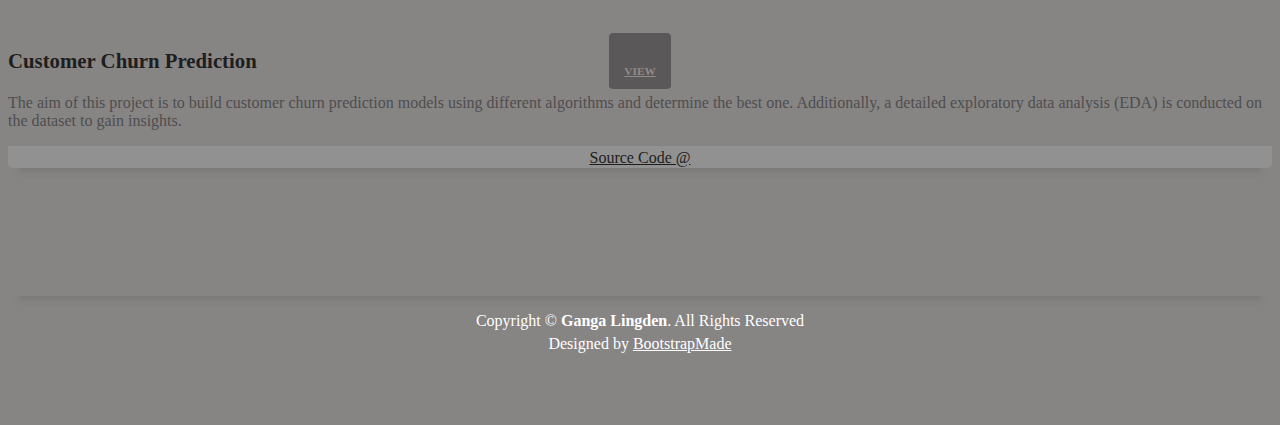
==== commit 7670621d: "Updated index file" ====
--- a/index.html
+++ b/index.html
@@ -24,75 +24,33 @@
   <!-- Main Stylesheet File -->
   <link href="css/style.css" rel="stylesheet">
 
-  <!-- =======================================================
-    Theme Name: Ganga Lingden
-    Theme URL: https://bootstrapmade.com/devfolio-bootstrap-portfolio-html-template/
-    Author: BootstrapMade.com
-    License: https://bootstrapmade.com/license/
-  ======================================================= -->
-</head>
+
 
 <body id="page-top" >
-  
   <!--/ Nav Start /-->
   <nav class="navbar navbar-b navbar-trans navbar-expand-md fixed-top" id="mainNav">
     <div class="container">
-      <!--<a class="navbar-brand js-scroll" href="#page-top">DevFolio</a> -->
       <button class="navbar-toggler collapsed" type="button" data-toggle="collapse" data-target="#navbarDefault"
         aria-controls="navbarDefault" aria-expanded="false" aria-label="Toggle navigation">
-        <span></span>
-        <span></span>
-        <span></span>
       </button> 
       <div class="navbar-collapse collapse justify-content-end" id="navbarDefault">
         <ul class="navbar-nav">
           <li class="nav-item">
-            <a class="nav-link js-scroll active" href="#home">Home</a>
+            <a class="nav-link js-scroll" href="#home">Home</a>
           </li>
-          <li class="nav-item">
-            <a class="nav-link js-scroll" href="#about">About</a>
-          </li>
-          <!--
-          <li class="nav-item">
-            <a class="nav-link js-scroll" href="#service">Services</a>
-          </li> -->
+        
           <li class="nav-item">
             <a class="nav-link js-scroll" href="#project">Project</a>
           </li>
-          <!--
-          <li class="nav-item">
-            <a class="nav-link js-scroll" href="#blog">Blog</a>
-          </li>  
-          <li class="nav-item">
-            <a class="nav-link js-scroll" href="#contact">Contact</a>
-          </li> -->
         </ul>
       </div>
     </div>
   </nav>
   <!--/ Nav End /-->
- 
-
-  <!--/ Intro Skew Start /-->
-  <div id="home" class="intro route bg-image" style="background-image: url(img/ganga_2.jpg">
-    <div class="overlay-itro"></div>
-    <div class="intro-content display-table">
-      <div class="table-cell">
-        <div class="container">
-          <!--<p class="display-6 color-d">Hello, world!</p>-->
-          <h1 class="intro-title mb-4">Hi, I am Ganga Lingden</h1>
-          <p class="intro-subtitle"><span class="text-slider-items"> Aspiring Data Scientist, Machine Learning,  Deep Learning</span><strong class="text-slider"></strong></p>
-         <!-- <p class="pt-3"><a class="btn btn-primary btn js-scroll px-4" href="#about" role="button">Learn More</a></p> -->
-         
-        </div>
-      </div>
-    </div>
-  </div>
-  <!--/ Intro Skew End /-->
-
-
-    <!--/ Section About start-->
-  <section id="about" class="about-mf sect-pt4 route" >
+
+
+    <!--/ Section Home start-->
+  <section id="home" class="about-mf sect-pt4 route" >
     <div class="container">
       <div class="row">
         <div class="col-sm-12">
@@ -102,7 +60,7 @@
                 <div class="row">
                   <div class="col-sm-6 col-md-5">
                     <div class="about-img">
-                      <img src="img/ganga_1.jpg" class="img-fluid rounded b-shadow-a" alt="">
+                      <img src="img/ganga_1.jpg" class="img-fluid rounded b-shadow-a" alt="", style="border-radius: 50%;">
                     </div>
                   </div>
                   <div class="col-sm-6 col-md-7">
@@ -115,38 +73,50 @@
                   </div>
                 </div>
                 <div class="skill-mf">
-                  <p class="title-s">Skill and Tools</p>
-                  <span>SQL, Python, Pandas, Matplotlib, Seaborn, C++,  Flask,  Statistical Data Analysis, Tableau, Keras, Numpy, Sckit-Learn, Tensorflow</span> 
-                  
+                  <h3 class="tech_stack">
+                    <span>Tech Stack</span>
+                  </h3>
+                  <p>
+                    <span class="title-s">Data Science: </span> 
+                    <span>Python, Sckit-Learn, Pandas, Numpy, Pytorch, Keras/Tensorflow</span>
+                  </p>
+                  <p>
+                    <span class="title-s">Web Development: </span>
+                      <span>  HTML5, CSS, Javascript, React</span>
+                    </p>
+                  <p>
+                    <span class="title-s">Cloud Platform: </span> 
+                    <span> AWS</span>
+                  </p>
                   <div class="socials">
                     <ul>
-                      <li><a href="https://www.linkedin.com/in/ganga-lingden/"><span class="ico-circle"><i class="ion-social-linkedin"></i></span></a></li>
-                      <li><a href="https://github.com/glingden"><span class="ico-circle"><i class="ion-social-github"></i></span></a></li>
-                      <li><a href="mailto:lingden.ganga@gmail.com"><span class="ico-circle"><i class="ion-email"></i></span></a></li>
-                      <li><a href="https://twitter.com/glingden"><span class="ico-circle"><i class="ion-social-twitter"></i></span></a></li>
+                      <li>
+                        <a href="https://www.linkedin.com/in/gangalingden/"  target="_blank">
+                          <span class="ico-circle">
+                            <i class="ion-social-linkedin"></i>
+                          </span>
+                      </a>
+                    </li>
+                    
+                      <li>
+                        <a href="https://github.com/glingden"  target="_blank">
+                          <span class="ico-circle">
+                            <i class="ion-social-github"></i>
+                          </span>
+                        </a>
+                      </li>
+
+                      <li>
+                        <a href="mailto:lingden.ganga@gmail.com" target="_blank">
+                          <span class="ico-circle">
+                            <i class="ion-email"></i>
+                          </span>
+                         </a>
+                      </li>
+                      <li><a href="https://twitter.com/glingden" target="_blank"><span class="ico-circle"><i class="ion-social-twitter"></i></span></a></li>
                     </ul>
                   </div>
-                  <!--<span class="pull-right">85%</span>
                   
-                  <div class="progress">
-                    <div class="progress-bar" role="progressbar" style="width: 85%;" aria-valuenow="85" aria-valuemin="0"
-                      aria-valuemax="100"></div>
-                  </div>
-                  <span>CSS3</span> <span class="pull-right">75%</span>
-                  <div class="progress">
-                    <div class="progress-bar" role="progressbar" style="width: 75%" aria-valuenow="75" aria-valuemin="0"
-                      aria-valuemax="100"></div>
-                  </div>
-                  <span>PHP</span> <span class="pull-right">50%</span>
-                  <div class="progress">
-                    <div class="progress-bar" role="progressbar" style="width: 50%" aria-valuenow="50" aria-valuemin="0"
-                      aria-valuemax="100"></div>
-                  </div>
-                  <span>JAVASCRIPT</span> <span class="pull-right">90%</span>
-                  <div class="progress">
-                    <div class="progress-bar" role="progressbar" style="width: 90%" aria-valuenow="90" aria-valuemin="0"
-                      aria-valuemax="100"></div>
-                  </div>-->
                 </div>
               </div>
               <div class="col-md-6">
@@ -156,26 +126,16 @@
                       About Me
                     </h5>
                   </div>
-                  <!--
                   <p class="lead">
-                    Hi! I am Ganga Lingden. 
+                    I'm  M.Sc.(Tech) Machine Learning student at Tampere University. I am a data science enthusiast with a strong interest in machine learning and deep learning techniques. I
+                    am passionate about unlocking insights from data and using these insights to drive decision-making.
                   </p>
-                  -->
+
                   <p class="lead">
-                    I'm  M.Sc.(Tech) Information Security student at University of Turku who is pursuing career in Data Science.
-                    I love the challenges to find the insigths from data and turn them into actionable.
-                  </p>
-
-                  <p class="lead">
-                    Task Automation  with the apply of Machine learning and Deep learning is the main interest for me.
-                    During college studies and free time, I have done projects releated to Natural Language Processing(NLP), Image clasification, Time Series, etc. 
-                    You can view them in the <a  href="#project"><b>Project Section</b></a>. 
+                    With experience working on projects involving diverse data types, such as text, image, time series, and audio, I am constantly exploring the potential of these techniques in different domains. My ultimate goal is to use these knowledge and tools to solve complex problems efficiently, by identifying hidden patterns and trends that provide valuable insights.</a>. 
                   </p> 
-
-                  <p class="lead">
-                    Last Summer in 2019, me with my team were in Boost Turku <a href="https://boostturku.com/startup-journey/"><b>Startup Accelator Program</b></a>
-                    to change our <a href="https://recuai.com/"> <b>Idea</b></a> for business purpose.
-                  </p>
+            
+                </p>
                 </div>
               </div>
             </div>
@@ -198,66 +158,141 @@
               Project
             </h3>
             <p class="subtitle-a">
-              You can view projects that I have completed.
+              You can view projects.
             </p>
             <div class="line-mf"></div>
           </div>
         </div>
       </div>
       <div class="row">
+           <div class="col-md-4">
+            <div class="card card-blog">
+              <div class="card-img">
+                <a ><img src="img/cnn_multi_task.jpg" alt="" class="img-fluid"></a>
+              </div>
+              <div class="card-body">
+                <div class="card-category-box"> 
+                  <div class="card-category">
+                    <h6 class="category"> <a href="https://github.com/glingden/Multi-Task-Audio-Classification" class="category" target="_blank"> View</a> </h6>
+                  </div>
+                </div>
+                <h3 class="card-title">Multi Task Audio Classification</h3>
+                <p class="card-description">
+                    Project for Advanced Audio Processing Course at Tampere University. In this project, we explored the effectiveness of multi-task learning for audio classification tasks.
+                </p>
+              </div>
+                
+              <div class="card-footer">
+                <a href="https://github.com/glingden/Multi-Task-Audio-Classification" target="_blank">
+                    <span class="author">Source Code @</span>
+                     <span class="ico-cir"><i class="ion-social-github"></i></span>
+                  </a>
+              </div>
+            </div>
+          </div>
+
+                <div class="col-md-4">
+            <div class="card card-blog">
+              <div class="card-img">
+                <a ><img src="img/time_series.jpg" alt="" class="img-fluid"></a>
+              </div>
+              <div class="card-body">
+                <div class="card-category-box"> 
+                  <div class="card-category">
+                    <h6 class="category"> <a href="datascience_html/Forecasting_with_AR-MA-ARMA-ARIMA-SARIMA-VAR-VARMAX.html" class="category" target="_blank"> View</a> </h6>
+                  </div>
+                </div>
+                <h3 class="card-title">Time Series Analysis and Forecast </h3>
+                <p class="card-description">
+                    In this project, the univaritate and multi-variate time sereies forecast is  perfomed using statsmodel alogorithms. 
+                </p>
+              </div>
+                
+              <div class="card-footer">
+                <a href="https://github.com/glingden/Time-Series-Analysis-Forecast" target="_blank">
+                    <span class="author">Source Code @</span>
+                     <span class="ico-cir"><i class="ion-social-github"></i></span>
+                  </a>
+              </div>
+            </div>
+          </div>
+
+          <div class="col-md-4">
+            <div class="card card-blog">
+              <div class="card-img">
+                <a ><img src="img/country_app.jpg" alt="" class="img-fluid"></a>
+              </div>
+              <div class="card-body">
+                <div class="card-category-box"> 
+                  <div class="card-category">
+                    <h6 class="category"> <a href="https://worldcountry.netlify.app/" class="category" target="_blank"> View</a> </h6>
+                  </div>
+                </div>
+                <h3 class="card-title">Country App </h3>
+                <p class="card-description">
+                    This web app provides information about countries worldwide, including population, languages, and borders. Developed using React.js, React hooks, Redux, and Material UI.
+                </p>
+              </div>
+                
+              <div class="card-footer">
+                <a href="https://github.com/glingden/CountryApp" target="_blank">
+                    <span class="author">Source Code @</span>
+                     <span class="ico-cir"><i class="ion-social-github"></i></span>
+                  </a>
+              </div>
+            </div>
+          </div>
+      
+
+         <div class="col-md-4">
+            <div class="card card-blog">
+              <div class="card-img">
+                <a ><img src="img/sentiment_analysis.jpg" alt="" class="img-fluid"></a>
+              </div>
+              <div class="card-body">
+                <div class="card-category-box"> 
+                  <div class="card-category">
+                    <h6 class="category"> <a href="datascience_html/sentiment_analysis.html" class="category" target="_blank"> Notebook</a> </h6>
+                   
+                  </div>
+                  <div class="card-category">
+                    <h6 class="category"> <a href="https://demosentimentanalysis.herokuapp.com/" class="category" target="_blank">Demo</a> </h6>
+                  </div>
+                </div>
+                <h3 class="card-title">Sentiment Analysis</h3>
+                <p class="card-description">
+                    In this project, employed multiple word embedding techniques, such as CountVectorizer, TF-IDF, Word2Vec, and Dov2Vec for performing sentiment classification: negative, neutral, and positive.
+                </p>
+              </div>
+                
+              <div class="card-footer">
+                <a href="https://github.com/glingden/Natural-Language-Processing-NLP/blob/master/sentiment_analysis.ipynb" target="_blank">
+                    <span class="author">Source Code @</span>
+                     <span class="ico-cir"><i class="ion-social-github"></i></span>
+                  </a>
+              </div>
+            </div>
+          </div>
+
         <div class="col-md-4">
           <div class="card card-blog">
             <div class="card-img">
-              <a ><img src="img/project_stat_analysis.jpg" alt="" class="img-fluid"></a>
+              <a ><img src="img/protein-protein.jpg" alt="" class="img-fluid"></a>
             </div>
             <div class="card-body">
               <div class="card-category-box">
                 <div class="card-category">
-                  
-                  <h6 class="category"> <a href="datascience_html/DataAnalysis_and_Visulisation.html" class="category"> View</a> </h6>
-                </div>
-              </div>
-              <!--<h3 class="card-title"><a href="blog-single.html">Simple Statistical Data Analysis</a></h3> -->
-              <h3 class="card-title">Simple Statistical Data Analysis</h3>
+                  <h6 class="category"> <a href="datascience_html/network_analysis.html" class="category" target="_blank"> View</a> </h6>
+                </div>
+              </div>
+              <h3 class="card-title">Protein-Protein Interaction Analysis with Networkx</h3>
               <p class="card-description">
-                The motivation behind this task is to learn and explore the python libraries such as numpy, pandas, matplotlib, 
-                scikit-learn. And, use them to find  and visualize outliers, corelation, and perform features reduction techniques.
-                  
+                 In this analysis, examine the behaviors of protein-protein interactions to identify the protein whose status change has the greatest potential effect on the rest of the network.   
               </p>
-            </div>
-            
-            <div class="card-footer">
-              <a href="https://github.com/glingden/Data-Analysis-and-Visualisation">
-                  <span class="author">Source Code @</span>
-                  <!--<img src="img/testimonial-2.jpg" alt="" class="avatar rounded-circle">-->
-                  <span class="ico-cir"><i class="ion-social-github"></i></span>
-              </a>
-            </div>
-          </div>
-        </div>
-
-
-        <div class="col-md-4">
-          <div class="card card-blog">
-            <div class="card-img">
-              <a ><img src="img/web_scrap.jpg" alt="" class="img-fluid"></a>
-            </div>
-            <div class="card-body">
-              <div class="card-category-box">
-                <div class="card-category">
-                  <h6 class="category"> <a href="datascience_html/web_scrap.html" class="category"> View </a> </h6>
-                </div>
-              </div>
-                <!--<h3 class="card-title"><a href="blog-single.html">Simple Statistical Data Analysis</a></h3> -->
-              <h3 class="card-title">Web Scarping with Beautiful Soup</h3>
-              <p class="card-description">
-                 In this mini-project, Top Five resturants are suggested based on certatin conditions for example, reviews, rating, distance, etc, in Helsinki region.  
-                 For this task, the yelp website is for data extraction.
-                </p>
             </div>
               
             <div class="card-footer">
-              <a href="https://github.com/glingden/Web-Scraping">
+              <a href="https://github.com/glingden/Protein-Protein-interaction-using-Networkx" target="_blank">
                   <span class="author">Source Code @</span>
                    <!--<img src="img/testimonial-2.jpg" alt="" class="avatar rounded-circle">-->
                    <span class="ico-cir"><i class="ion-social-github"></i></span>
@@ -267,161 +302,8 @@
         </div>
 
 
+
         <div class="col-md-4">
-          <div class="card card-blog">
-            <div class="card-img">
-              <a ><img src="img/protein-protein.jpg" alt="" class="img-fluid"></a>
-            </div>
-            <div class="card-body">
-              <div class="card-category-box">
-                <div class="card-category">
-                  <h6 class="category"> <a href="datascience_html/network_analysis.html" class="category"> View</a> </h6>
-                </div>
-              </div>
-                <!--<h3 class="card-title"><a href="blog-single.html">Simple Statistical Data Analysis</a></h3> -->
-              <h3 class="card-title">Protein-Protein Interaction Analysis with Networkx</h3>
-              <p class="card-description">
-                 Protein-Protein interaction behaviours are analysed and find the protein that change in its status has potentially the biggest effect on the rest of the network.
-                 Please, use this notebook and report file for better understaing.
-
-                    
-              </p>
-            </div>
-              
-            <div class="card-footer">
-              <a href="https://github.com/glingden/Protein-Protein-interaction-using-Networkx">
-                  <span class="author">Source Code @</span>
-                   <!--<img src="img/testimonial-2.jpg" alt="" class="avatar rounded-circle">-->
-                   <span class="ico-cir"><i class="ion-social-github"></i></span>
-                </a>
-            </div>
-          </div>
-        </div>
-
-
-        <div class="col-md-4">
-          <div class="card card-blog">
-            <div class="card-img">
-              <a ><img src="img/non_signal.jpg" alt="" class="img-fluid"></a>
-            </div>
-            <div class="card-body">
-              <div class="card-category-box">
-                <div class="card-category">
-                  <h6 class="category"> <a href="datascience_html/non_signal_data.html" class="category"> View</a> </h6>
-                </div>
-              </div>
-                <!--<h3 class="card-title"><a href="blog-single.html">Simple Statistical Data Analysis</a></h3> -->
-              <h3 class="card-title">Non-signal Data Exercise</h3>
-              <p class="card-description">
-                In this mini-project, whether the model actually learn something from data or got the result just by chance is shown with applied of permutation test.
-
-
-              </p>
-            </div>
-              
-            <div class="card-footer">
-              <a href="https://github.com/glingden/Application-of-Data-Analysis">
-                  <span class="author">Source Code @</span>
-                   <!--<img src="img/testimonial-2.jpg" alt="" class="avatar rounded-circle">-->
-                   <span class="ico-cir"><i class="ion-social-github"></i></span>
-                </a>
-            </div>
-          </div>
-        </div>
-
-
-        <div class="col-md-4">
-          <div class="card card-blog">
-            <div class="card-img">
-              <a ><img src="img/pain_assessment.jpg" alt="" class="img-fluid"></a>
-            </div>
-            <div class="card-body">
-              <div class="card-category-box">
-                <div class="card-category">
-                  <h6 class="category"> <a href="datascience_html/pain_assessment.html" class="category"> View</a> </h6>
-                </div>
-              </div>
-                <!--<h3 class="card-title"><a href="blog-single.html">Simple Statistical Data Analysis</a></h3> -->
-              <h3 class="card-title">Pain Assessment from Biosignal Data</h3>
-              <p class="card-description">
-                In this assigment, The subject-leave-out (SLO) cross validation technique is developed from scratch and applied for bio-signal data.
-                    
-              </p>
-            </div>
-              
-            <div class="card-footer">
-              <a href="https://github.com/glingden/Application-of-Data-Analysis">
-                  <span class="author">Source Code @</span>
-                   <!--<img src="img/testimonial-2.jpg" alt="" class="avatar rounded-circle">-->
-                   <span class="ico-cir"><i class="ion-social-github"></i></span>
-                </a>
-            </div>
-          </div>
-        </div>
-
-
-
-        <div class="col-md-4">
-          <div class="card card-blog">
-            <div class="card-img">
-              <a ><img src="img/input-pair.jpg" alt="" class="img-fluid"></a>
-            </div>
-            <div class="card-body">
-              <div class="card-category-box">
-                <div class="card-category">
-                  <h6 class="category"> <a href="datascience_html/symmetric_input_pair.html" class="category"> View</a> </h6>
-                </div>
-              </div>
-                <!--<h3 class="card-title"><a href="blog-single.html">Simple Statistical Data Analysis</a></h3> -->
-              <h3 class="card-title">Cross-Validation with Symmetric Pair-Input Data</h3>
-              <p class="card-description">
-                In this assignment, the modfied verison of cross-validaiton is applied for symmetric Pair-Input Dataset to avoid the IID violation.
-                    
-              </p>
-            </div>
-              
-            <div class="card-footer">
-              <a href="https://github.com/glingden/Application-of-Data-Analysis">
-                  <span class="author">Source Code @</span>
-                   <!--<img src="img/testimonial-2.jpg" alt="" class="avatar rounded-circle">-->
-                   <span class="ico-cir"><i class="ion-social-github"></i></span>
-                </a>
-            </div>
-          </div>
-        </div>
-
-
-
-        <div class="col-md-4">
-          <div class="card card-blog">
-            <div class="card-img">
-              <a ><img src="img/soil_water.jpg" alt="" class="img-fluid"></a>
-            </div>
-            <div class="card-body">
-              <div class="card-category-box">
-                <div class="card-category">
-                  <h6 class="category"> <a href="datascience_html/soil_water_permeability.html" class="category"> View</a> </h6>
-                </div>
-              </div>
-                <!--<h3 class="card-title"><a href="blog-single.html">Simple Statistical Data Analysis</a></h3> -->
-              <h3 class="card-title">Soil Water Permeability Prediction</h3>
-              <p class="card-description">
-                This is university course assignment. The special cross-validation method- Spatial leave-one-out(SLOO) is built from scratch. 
-                This validation method is used to avoid the optimistically bias result.
-              </p>
-            </div>
-              
-            <div class="card-footer">
-              <a href="https://github.com/glingden/Application-of-Data-Analysis">
-                  <span class="author">Source Code @</span>
-                   <!--<img src="img/testimonial-2.jpg" alt="" class="avatar rounded-circle">-->
-                   <span class="ico-cir"><i class="ion-social-github"></i></span>
-                </a>
-            </div>
-          </div>
-        </div>
-
-        <div class="col-md-4">
             <div class="card card-blog">
               <div class="card-img">
                 <a ><img src="img/customer_churn.jpg" alt="" class="img-fluid"></a>
@@ -429,96 +311,23 @@
               <div class="card-body">
                 <div class="card-category-box"> 
                   <div class="card-category">
-                    <h6 class="category"> <a href="datascience_html/Customer_churn_prediction.html" class="category"> View</a> </h6>
-                  </div>
-                </div>
-                  <!--<h3 class="card-title"><a href="blog-single.html">Simple Statistical Data Analysis</a></h3> -->
+                    <h6 class="category"> <a href="datascience_html/Customer_churn_prediction.html" class="category" target="_blank"> View</a> </h6>
+                  </div>
+                </div>
                 <h3 class="card-title">Customer Churn Prediction</h3>
                 <p class="card-description">
-                    In this project, the customer churn prediction models are built using different algorithm and find the best one.
-                    In addition, the detail EDA is perfomed in the dataset.
-                </p>
-              </div>
-                
-              <div class="card-footer">
-                <a href="https://github.com/glingden/Customer-Churn-Prediction">
-                    <span class="author">Source Code @</span>
-                     <!--<img src="img/testimonial-2.jpg" alt="" class="avatar rounded-circle">-->
-                     <span class="ico-cir"><i class="ion-social-github"></i></span>
-                  </a>
-              </div>
-            </div>
-          </div>
-
-
-
-          <div class="col-md-4">
-            <div class="card card-blog">
-              <div class="card-img">
-                <a ><img src="img/time_series_forecast.jpg" alt="" class="img-fluid"></a>
-              </div>
-              <div class="card-body">
-                <div class="card-category-box"> 
-                  <div class="card-category">
-                    <h6 class="category"> <a href="datascience_html/Forecasting_with_AR-MA-ARMA-ARIMA-SARIMA-VAR-VARMAX.html" class="category"> View</a> </h6>
-                  </div>
-                </div>
-                  <!--<h3 class="card-title"><a href="blog-single.html">Simple Statistical Data Analysis</a></h3> -->
-                <h3 class="card-title">Time Series Forecaset with ARIMA models</h3>
-                <p class="card-description">
-                    In this project, the univaritate and multi-variate time sereies forecast is  perfomed using statsmodel alogorithms. 
-                </p>
-              </div>
-                
-              <div class="card-footer">
-                <a href="https:github.com/glingden/Time-Series-Projects">
-                    <span class="author">Source Code @</span>
-                     <!--<img src="img/testimonial-2.jpg" alt="" class="avatar rounded-circle">-->
-                     <span class="ico-cir"><i class="ion-social-github"></i></span>
-                  </a>
-              </div>
-            </div>
-          </div>
-
-
-
-
-          <div class="col-md-4">
-            <div class="card card-blog">
-              <div class="card-img">
-                <a ><img src="img/sentiment_analysis.jpg" alt="" class="img-fluid"></a>
-              </div>
-              <div class="card-body">
-                <div class="card-category-box"> 
-                  <div class="card-category">
-                    <h6 class="category"> <a href="datascience_html/sentiment_analysis.html" class="category"> Notebook</a> </h6>
-                   
-                  </div>
-                  <div class="card-category">
-                    <h6 class="category"> <a href="https://demosentimentanalysis.herokuapp.com/" class="category"> Demo</a> </h6>
-                  </div>
-                </div>
-                  <!--<h3 class="card-title"><a href="blog-single.html">Simple Statistical Data Analysis</a></h3> -->
-                <h3 class="card-title">Sentiment Analysis</h3>
-                <p class="card-description">
-                    In this project, the Sentiment Classification(Neagtive, Neutral and Positive)is perfomed with  different word embedding techniques such as CountVectorizer, TF-IDF, HashingVectorizer, Word2Vec and Dov2Vec. 
-                </p>
-              </div>
-                
-              <div class="card-footer">
-                <a href="https://github.com/glingden/Natural-Language-Processing-NLP">
-                    <span class="author">Source Code @</span>
-                     <!--<img src="img/testimonial-2.jpg" alt="" class="avatar rounded-circle">-->
-                     <span class="ico-cir"><i class="ion-social-github"></i></span>
-                  </a>
-              </div>
-            </div>
-          </div>
-
-
-          
-      
-      
+                    The aim of this project is to build customer churn prediction models using different algorithms and determine the best one. Additionally, a detailed exploratory data analysis (EDA) is conducted on the dataset to gain insights.
+                </p>
+              </div>
+                
+              <div class="card-footer">
+                <a href="https://github.com/glingden/Customer-Churn-Prediction" target="_blank">
+                    <span class="author">Source Code @</span>
+                     <span class="ico-cir"><i class="ion-social-github"></i></span>
+                  </a>
+              </div>
+            </div>
+          </div>
       </div>
      </div> 
     </div>
@@ -527,14 +336,15 @@
 
 
   <!--/ Section Contact-Footer Start /-->
-  <section class="paralax-mf footer-paralax bg-image sect-mt4 route" style="background-image: url(img/overlay-bg.jpg)">
+  <!-- <section class="paralax-mf footer-paralax bg-image sect-mt4 route" style="background-image: url(img/overlay-bg.jpg)"> -->
+   <section class="paralax-mf footer-paralax bg-image sect-mt4 route" ></section>
 
     <footer>
       <div class="container">
         <div class="row">
           <div class="col-sm-12">
             <div class="copyright-box">
-              <p class="copyright"> Copyright &copy; <strong>Ganga Lingden</strong>. All Rights Reserved</p>
+              <p class="copyright"> Copyright © <strong>Ganga Lingden</strong>. All Rights Reserved</p>
               <div class="credits">
                 <!--
                   All the links in the footer should remain intact.
--- a/css/style.css
+++ b/css/style.css
@@ -0,0 +1,872 @@
+/*======================================
+//--//-->   STYLES GENERALES
+======================================*/
+
+body {
+	background-color: #878484;
+	color: #313030;
+}
+
+h1,
+h2,
+h3,
+h4,
+h5,
+h6 {
+	color: #1e1e1e;
+}
+
+a {
+	color: #1e1e1e;
+	transition: all 0.5s ease-in-out;
+}
+
+a:hover {
+	color: #b9babc;
+	text-decoration: none;
+	transition: all 0.6s ease-in-out;
+}
+
+.p-r {
+	position: relative;
+}
+
+.color-a {
+	color: #ccced0;
+}
+
+.color-d {
+	color: #9c9898;
+}
+
+.color-text-a {
+	color: #4e4e4e;
+}
+
+.box-shadow,
+.paralax-mf,
+.service-box,
+.work-box,
+.card-blog {
+	box-shadow: 0 13px 8px -10px rgba(0, 0, 0, 0.1);
+}
+
+.box-shadow-a,
+.button:hover {
+	box-shadow: 0 0 0 4px #b7b8b8;
+}
+
+.display-5 {
+	font-size: 2.5rem;
+	font-weight: 300;
+	line-height: 1.1;
+}
+
+.display-6 {
+	font-size: 2rem;
+	font-weight: 300;
+	line-height: 1.1;
+}
+
+.avatar {
+	width: 32px;
+	height: 32px;
+	margin-right: 4px;
+	overflow: hidden;
+}
+
+.bg-image {
+	background-repeat: no-repeat;
+	background-attachment: fixed;
+	background-size: cover;
+	background-position: center center;
+}
+
+.overlay-mf {
+	background-color: #353535;
+}
+
+.overlay-mf {
+	position: absolute;
+	top: 0;
+	left: 0px;
+	padding: 0;
+	height: 100%;
+	width: 100%;
+	opacity: 0.7;
+}
+
+.paralax-mf {
+	position: relative;
+	padding: 8rem 0;
+}
+
+.display-table {
+	width: 100%;
+	height: 100%;
+	display: table;
+}
+
+.table-cell {
+	display: table-cell;
+	vertical-align: middle;
+}
+
+/*--/ Sections /--*/
+
+.sect-4 {
+	padding: 4rem 0;
+}
+
+.sect-pt4 {
+	padding-top: 4rem;
+}
+
+.sect-mt4 {
+	margin-top: 4rem;
+}
+
+/*--/ Title s /--*/
+
+.title-s {
+	font-weight: 600;
+	color: #1e1e1e;
+	font-size: 1.1rem;
+}
+
+/*--/ Title A /--*/
+
+.title-box {
+	margin-bottom: 4rem;
+}
+
+.title-a {
+	font-size: 3rem;
+	font-weight: bold;
+	text-transform: uppercase;
+}
+
+.subtitle-a {
+	color: #242323;
+}
+
+.line-mf {
+	width: 40px;
+	height: 5px;
+	background-color: #abadaf;
+	margin: 0 auto;
+}
+
+/*--/ Title Left /--*/
+
+.title-box-2 {
+	margin-bottom: 2.5rem;
+}
+
+.title-left {
+	font-size: 2rem;
+	position: relative;
+}
+
+.title-left:before {
+	content: "";
+	position: absolute;
+	height: 3px;
+	background-color: rgb(159, 159, 160);
+	width: 140px;
+	bottom: -12px;
+}
+
+.tech_stack {
+	display: inline-flex;
+}
+
+.tech_stack span {
+	border-bottom: 3px solid rgb(159, 159, 160);
+}
+/*------/ Box /------*/
+
+.box-pl2 {
+	padding-left: 2rem;
+}
+
+.box-shadow-full {
+	padding: 3rem 1.25rem;
+	position: relative;
+	background-color: rgb(111, 109, 109);
+	margin-bottom: 3rem;
+	z-index: 2;
+	box-shadow: 0 1px 1px 0 rgba(0, 0, 0, 0.06), 0 2px 5px 0 rgba(0, 0, 0, 0.2);
+}
+
+/*------/ Socials /------*/
+
+.socials {
+	padding: 1.5rem 0;
+	margin-top: 2rem;
+}
+
+.socials ul li {
+	display: inline-block;
+}
+
+.socials .ico-circle {
+	height: 40px;
+	width: 40px;
+	font-size: 1.7rem;
+	border-radius: 50%;
+	line-height: 1.4;
+	margin: 0 15px 0 0;
+	box-shadow: 0 0 0 3px #656566;
+	transition: all 500ms ease;
+}
+.ico-circle {
+	height: 40px;
+	width: 40px;
+	font-size: 1.7rem;
+	border-radius: 50%;
+	line-height: 1.4;
+	margin: 0 15px 0 0;
+	box-shadow: 0 0 0 3px #656566;
+	transition: all 500ms ease;
+}
+
+.socials .ico-circle:hover {
+	background-color: #0078ff;
+	color: #fff;
+	box-shadow: 0 0 0 3px #cde1f8;
+	transition: all 500ms ease;
+}
+
+/*------/ Ul resect /------*/
+
+.ul-resect,
+.socials ul,
+.list-ico,
+.blog-wrapper .post-meta ul,
+.box-comments .list-comments,
+.widget-sidebar .list-sidebar,
+.widget-tags ul {
+	list-style: none;
+	padding-left: 0;
+	margin-bottom: 0;
+}
+
+.list-ico {
+	line-height: 2;
+}
+
+.list-ico span {
+	color: #0078ff;
+	margin-right: 10px;
+}
+
+/*------/ Ico Circle /------*/
+
+.ico-circle {
+	height: 100px;
+	width: 100px;
+	font-size: 2rem;
+	border-radius: 50%;
+	line-height: 1.55;
+	margin: 0 auto;
+	text-align: center;
+	box-shadow: 0 0 0 10px #0078ff;
+	display: block;
+}
+
+/*------/ Owl Carousel /------*/
+
+.owl-theme .owl-dots {
+	text-align: center;
+	margin-top: 18px;
+}
+
+.owl-theme .owl-dots .owl-dot {
+	display: inline-block;
+}
+
+.owl-theme .owl-dots .owl-dot span {
+	width: 18px;
+	height: 7px;
+	margin: 5px 5px;
+	background: #cde1f8;
+	border: 0px solid #cde1f8;
+	display: block;
+	transition: all 0.6s ease-in-out;
+	cursor: pointer;
+}
+
+.owl-theme .owl-dots .owl-dot:hover span {
+	background-color: #cde1f8;
+}
+
+.owl-theme .owl-dots .owl-dot.active span {
+	background-color: #1b1b1b;
+	width: 25px;
+}
+
+/*--/ Scrolltop s /--*/
+
+.scrolltop-mf {
+	position: relative;
+	display: none;
+}
+
+.scrolltop-mf span {
+	z-index: 999;
+	position: fixed;
+	width: 42px;
+	height: 42px;
+	background-color: #0078ff;
+	opacity: 0.7;
+	font-size: 1.6rem;
+	line-height: 1.5;
+	text-align: center;
+	color: #969393;
+	top: auto;
+	left: auto;
+	right: 30px;
+	bottom: 50px;
+	cursor: pointer;
+	border-radius: 50%;
+}
+
+/* Back to top button */
+
+.back-to-top {
+	position: fixed;
+	display: none;
+	background: #0078ff;
+	color: #a6a2a2;
+	width: 44px;
+	height: 44px;
+	text-align: center;
+	line-height: 1;
+	font-size: 16px;
+	border-radius: 50%;
+	right: 15px;
+	bottom: 15px;
+	transition: background 0.5s;
+	z-index: 11;
+}
+
+.back-to-top i {
+	padding-top: 12px;
+	color: #9c9a9a;
+}
+
+/* Prelaoder */
+
+#preloader {
+	position: fixed;
+	top: 0;
+	left: 0;
+	right: 0;
+	bottom: 0;
+	z-index: 9999;
+	overflow: hidden;
+	background: #8f8e8e;
+}
+
+#preloader:before {
+	content: "";
+	position: fixed;
+	top: calc(50% - 30px);
+	left: calc(50% - 30px);
+	border: 6px solid #868484;
+	border-top: 6px solid #0078ff;
+	border-radius: 50%;
+	width: 60px;
+	height: 60px;
+	-webkit-animation: animate-preloader 1s linear infinite;
+	animation: animate-preloader 1s linear infinite;
+}
+
+@-webkit-keyframes animate-preloader {
+	0% {
+		-webkit-transform: rotate(0deg);
+		transform: rotate(0deg);
+	}
+
+	100% {
+		-webkit-transform: rotate(360deg);
+		transform: rotate(360deg);
+	}
+}
+
+@keyframes animate-preloader {
+	0% {
+		-webkit-transform: rotate(0deg);
+		transform: rotate(0deg);
+	}
+
+	100% {
+		-webkit-transform: rotate(360deg);
+		transform: rotate(360deg);
+	}
+}
+
+/*======================================
+//--//-->   NAVBAR
+======================================*/
+
+.navbar-b {
+	transition: all 0.5s ease-in-out;
+	background-color: transparent;
+	padding-top: 1.563rem;
+	padding-bottom: 1.563rem;
+}
+
+.navbar-b.navbar-reduce {
+	box-shadow: 0px 6px 9px 0px rgba(0, 0, 0, 0.06);
+}
+
+.navbar-b.navbar-trans .nav-item,
+.navbar-b.navbar-reduce .nav-item {
+	position: relative;
+	padding-right: 10px;
+	padding-left: 0;
+}
+
+.navbar-b.navbar-trans .nav-link,
+.navbar-b.navbar-reduce .nav-link {
+	color: #fff;
+	text-transform: uppercase;
+	font-weight: 600;
+}
+
+.navbar-b.navbar-trans .nav-link:before,
+.navbar-b.navbar-reduce .nav-link:before {
+	content: "";
+	position: absolute;
+	margin-left: 0px;
+	width: 0%;
+	bottom: 0;
+	left: 0;
+	height: 2px;
+	transition: all 500ms ease;
+}
+
+.navbar-b.navbar-trans .nav-link:hover,
+.navbar-b.navbar-reduce .nav-link:hover {
+	color: #1b1b1b;
+}
+
+.navbar-b.navbar-trans .nav-link:hover:before,
+.navbar-b.navbar-reduce .nav-link:hover:before {
+	width: 35px;
+}
+
+.navbar-b.navbar-trans .show > .nav-link:before,
+.navbar-b.navbar-trans .active > .nav-link:before,
+.navbar-b.navbar-trans .nav-link.show:before,
+.navbar-b.navbar-trans .nav-link.active:before,
+.navbar-b.navbar-reduce .show > .nav-link:before,
+.navbar-b.navbar-reduce .active > .nav-link:before,
+.navbar-b.navbar-reduce .nav-link.show:before,
+.navbar-b.navbar-reduce .nav-link.active:before {
+	width: 35px;
+}
+
+.navbar-b.navbar-trans .nav-link:before {
+	background-color: #fff;
+}
+
+.navbar-b.navbar-trans .nav-link:hover {
+	color: #fff;
+}
+
+.navbar-b.navbar-trans .show > .nav-link,
+.navbar-b.navbar-trans .active > .nav-link,
+.navbar-b.navbar-trans .nav-link.show,
+.navbar-b.navbar-trans .nav-link.active {
+	color: #fff;
+}
+
+.navbar-b.navbar-reduce {
+	transition: all 0.5s ease-in-out;
+	background-color: #fff;
+	padding-top: 15px;
+	padding-bottom: 15px;
+}
+
+.navbar-b.navbar-reduce .nav-link {
+	color: rgb(54, 53, 53);
+}
+
+.navbar-b.navbar-reduce .nav-link:before {
+	background-color: #848585;
+}
+
+.navbar-b.navbar-reduce .nav-link:hover {
+	color: #87888a;
+}
+
+.navbar-b.navbar-reduce .show > .nav-link,
+.navbar-b.navbar-reduce .active > .nav-link,
+.navbar-b.navbar-reduce .nav-link.show,
+.navbar-b.navbar-reduce .nav-link.active {
+	color: #87888a;
+}
+
+.navbar-b.navbar-reduce .navbar-brand {
+	color: #919394;
+}
+
+.navbar-b.navbar-reduce .navbar-toggler span {
+	background-color: #1b1b1b;
+}
+
+.navbar-b .navbar-brand {
+	color: #959393;
+	font-size: 1.6rem;
+	font-weight: 600;
+}
+
+.navbar-b .navbar-nav .dropdown-item.show .dropdown-menu,
+.navbar-b .dropdown.show .dropdown-menu,
+.navbar-b .dropdown-btn.show .dropdown-menu {
+	-webkit-transform: translate3d(0px, 0px, 0px);
+	transform: translate3d(0px, 0px, 0px);
+	visibility: visible !important;
+}
+
+.navbar-b .dropdown-menu {
+	margin: 1.12rem 0 0;
+	border-radius: 0;
+}
+
+.navbar-b .dropdown-menu .dropdown-item {
+	padding: 0.7rem 1.7rem;
+	transition: all 500ms ease;
+}
+
+.navbar-b .dropdown-menu .dropdown-item:hover {
+	background-color: #a0a1a2;
+	color: #b6b1b1;
+	transition: all 500ms ease;
+}
+
+.navbar-b .dropdown-menu .dropdown-item.active {
+	background-color: #9c9d9e;
+}
+
+/*--/ Hamburger Navbar /--*/
+
+.navbar-toggler {
+	position: relative;
+}
+
+.navbar-toggler:focus,
+.navbar-toggler:active {
+	outline: 0;
+}
+
+.navbar-toggler span {
+	display: block;
+	background-color: #918f8f;
+	height: 3px;
+	width: 25px;
+	margin-top: 4px;
+	margin-bottom: 4px;
+	-webkit-transform: rotate(0deg);
+	transform: rotate(0deg);
+	left: 0;
+	opacity: 1;
+}
+
+.navbar-toggler span:nth-child(1),
+.navbar-toggler span:nth-child(3) {
+	transition: -webkit-transform 0.35s ease-in-out;
+	transition: transform 0.35s ease-in-out;
+	transition: transform 0.35s ease-in-out, -webkit-transform 0.35s ease-in-out;
+}
+
+.navbar-toggler:not(.collapsed) span:nth-child(1) {
+	position: absolute;
+	left: 12px;
+	top: 10px;
+	-webkit-transform: rotate(135deg);
+	transform: rotate(135deg);
+	opacity: 0.9;
+}
+
+.navbar-toggler:not(.collapsed) span:nth-child(2) {
+	height: 12px;
+	visibility: hidden;
+	background-color: transparent;
+}
+
+.navbar-toggler:not(.collapsed) span:nth-child(3) {
+	position: absolute;
+	left: 12px;
+	top: 10px;
+	-webkit-transform: rotate(-135deg);
+	transform: rotate(-135deg);
+	opacity: 0.9;
+}
+
+/*======================================
+//--//-->   INTRO
+======================================*/
+
+.intro {
+	height: 100vh;
+	position: relative;
+	color: #fff;
+}
+
+.intro .intro-content {
+	text-align: center;
+	position: absolute;
+}
+
+.intro .overlay-itro {
+	background-color: rgba(0, 0, 0, 0.6);
+	position: absolute;
+	top: 0;
+	left: 0px;
+	padding: 0;
+	height: 100%;
+	width: 100%;
+	opacity: 0.9;
+}
+
+.intro .intro-title {
+	color: #7c7979;
+	font-weight: 600;
+	font-size: 3rem;
+}
+
+.intro .intro-subtitle {
+	font-size: 1.5rem;
+	font-weight: 300;
+}
+
+.intro .text-slider-items {
+	display: none;
+}
+
+.intro-single {
+	height: 350px;
+}
+
+.intro-single .intro-content {
+	margin-top: 30px;
+}
+
+.intro-single .intro-title {
+	text-transform: uppercase;
+	font-size: 3rem;
+}
+
+.intro-single .breadcrumb {
+	background-color: transparent;
+	color: #999a9b;
+}
+
+.intro-single .breadcrumb .breadcrumb-item:before {
+	color: #8b8c8c;
+}
+
+.intro-single .breadcrumb .breadcrumb-item.active {
+	color: #898a8b;
+}
+
+.intro-single .breadcrumb a {
+	color: #787676;
+}
+
+/*======================================
+//--//-->   ABOUT
+======================================*/
+
+.about-mf .box-shadow-full {
+	padding-top: 5rem;
+	padding-bottom: 4rem;
+	border-radius: 5px;
+}
+.about-info {
+	margin-left: 0rem;
+}
+
+.about-mf .about-img {
+	margin-bottom: 2rem;
+}
+
+.about-mf .about-img img {
+	margin-left: 5px;
+}
+
+.about-mf .about-me .lead {
+	font-size: 1.1rem;
+	color: black;
+}
+
+/*======================================
+//--//-->   PORTFOLIO
+======================================*/
+
+.work-box {
+	margin-bottom: 3rem;
+	-webkit-backface-visibility: hidden;
+	backface-visibility: hidden;
+	background-color: #9d9797;
+}
+
+.work-box:hover img {
+	-webkit-transform: scale(1.3);
+	transform: scale(1.3);
+}
+
+.work-img {
+	display: block;
+	overflow: hidden;
+}
+
+.work-img img {
+	transition: all 1s;
+}
+
+.work-content {
+	padding: 2rem 3% 1rem 4%;
+}
+
+.work-content .w-more {
+	color: #4e4e4e;
+	font-size: 0.8rem;
+}
+
+.work-content .w-more .w-ctegory {
+	color: #818284;
+}
+
+.work-content .w-like {
+	font-size: 2.5rem;
+	color: #969799;
+	float: right;
+}
+
+.work-content .w-like a {
+	color: #0078ff;
+}
+
+.work-content .w-like .num-like {
+	font-size: 0.7rem;
+}
+
+.w-title {
+	font-size: 1.2rem;
+}
+
+/*======================================
+//--//-->   PROJECT
+======================================*/
+
+.card-blog {
+	border-radius: 5px;
+	overflow: hidden;
+}
+
+.card-blog .card-img {
+	transition: transform 0.4s;
+}
+
+.card-blog .card-img:hover {
+	-ms-transform: scale(1.3); /* IE 9 */
+	-webkit-transform: scale(1.3); /* Safari 3-8 */
+	transform: scale(1.3);
+}
+
+.card-blog .card-body {
+	position: relative;
+}
+
+.card-blog .card-category-box {
+	position: absolute;
+	text-align: center;
+	top: -16px;
+	left: 15px;
+	right: 15px;
+	line-height: 25px;
+	overflow: hidden;
+}
+
+.card-blog .card-category {
+	display: inline-block;
+	color: #747272;
+	padding: 0 15px 5px;
+	overflow: hidden;
+	background-color: #5a5858;
+	border-radius: 4px;
+}
+
+.card-blog .card-category .category {
+	color: #918a8a;
+	display: inline-block;
+	text-transform: uppercase;
+	font-size: 0.7rem;
+	letter-spacing: 0.1px;
+	margin-bottom: 0;
+}
+
+.card-blog .card-category .category:hover {
+	color: rgb(54, 53, 53);
+}
+
+.card-blog .card-title {
+	font-size: 1.3rem;
+	margin-top: 0.6rem;
+}
+
+.card-blog .ico-cir {
+	font-size: 1.2rem;
+}
+
+.card-blog .card-description {
+	color: #4e4e4e;
+}
+
+.card-blog .card-footer {
+	text-align: center;
+	background-color: #929191;
+}
+
+.col-md-4 {
+	margin-bottom: 30px;
+}
+
+/*======================================
+//--//-->   CONTACT
+======================================*/
+
+.footer-paralax {
+	padding: 4rem 0 0 0;
+}
+
+.contact-mf {
+	margin-top: 4rem;
+}
+
+/*======================================
+//--//-->   FOOTER
+======================================*/
+
+footer {
+	text-align: center;
+	color: #fff;
+	padding-bottom: 4rem;
+}
+
+footer .copyright {
+	margin-bottom: 0.3rem;
+}
+
+footer .credits {
+	margin-bottom: 0;
+}
+
+footer .credits a {
+	color: #fff;
+}
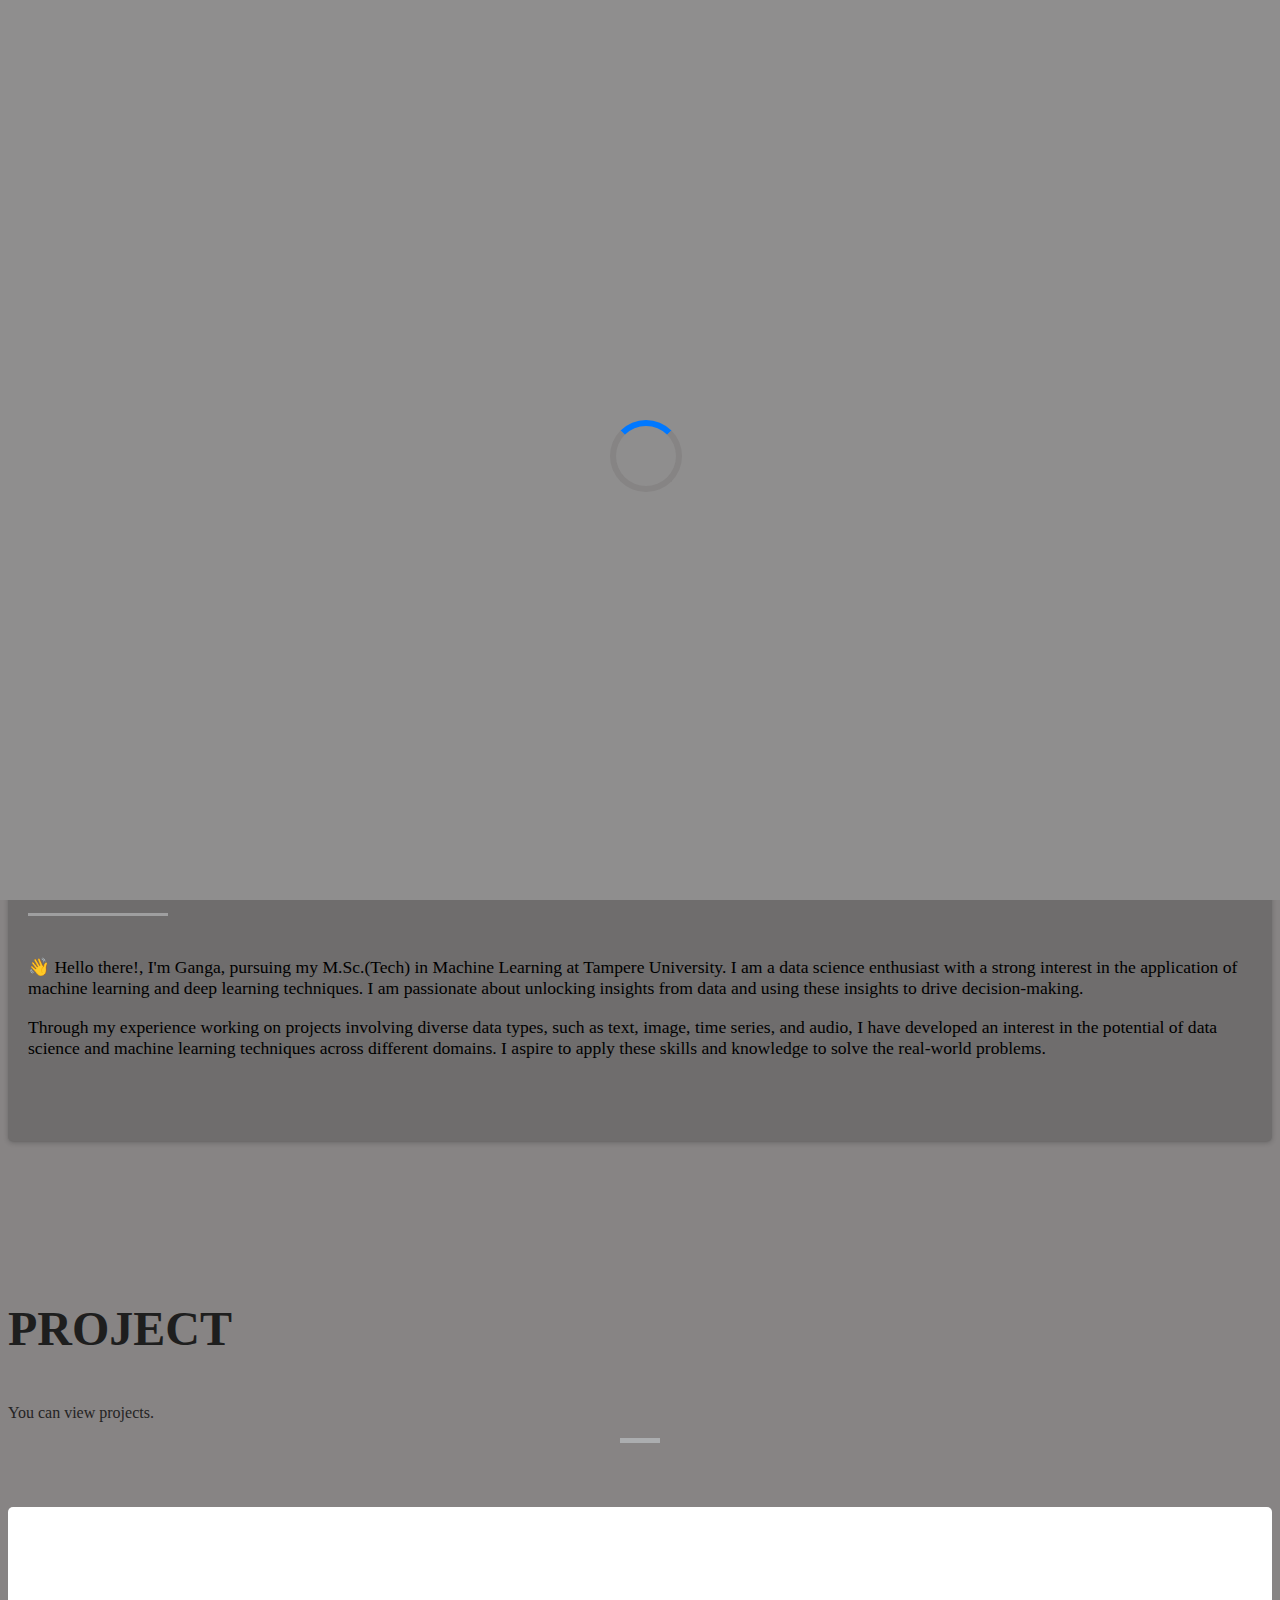
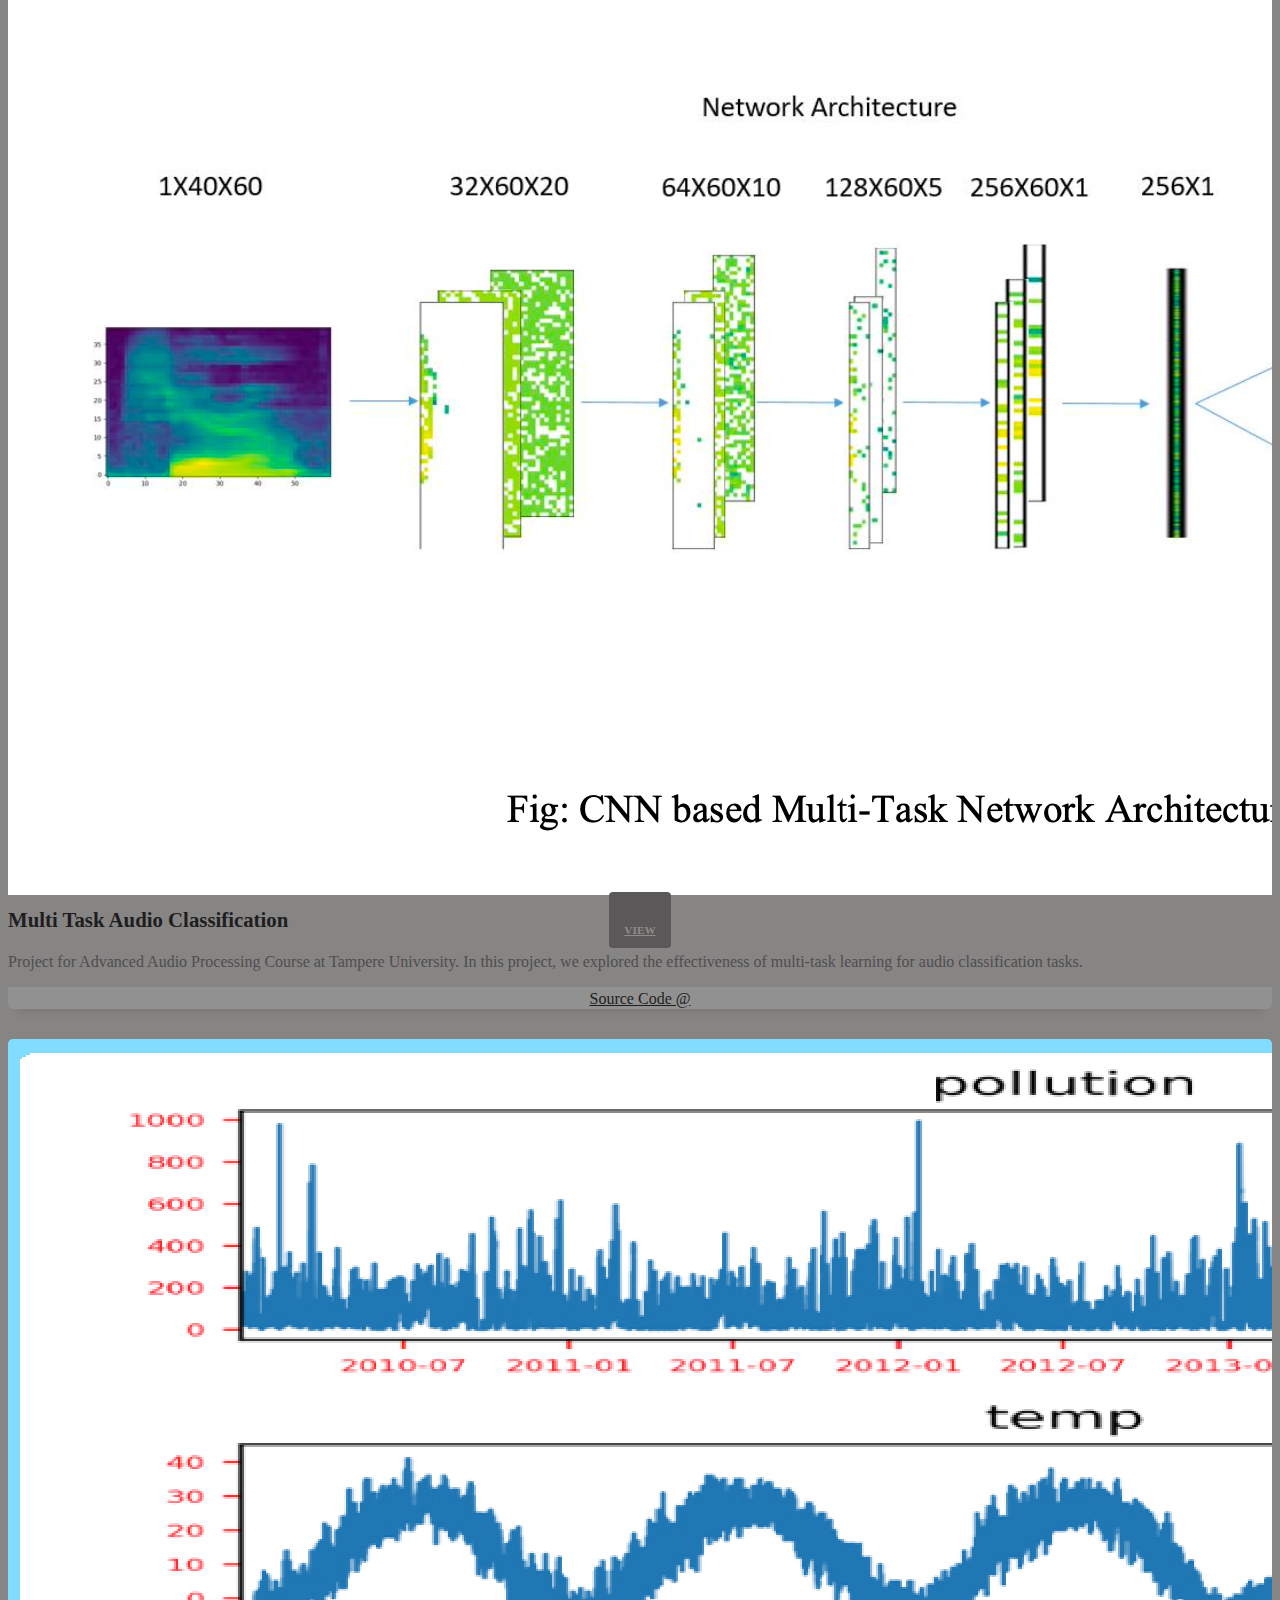
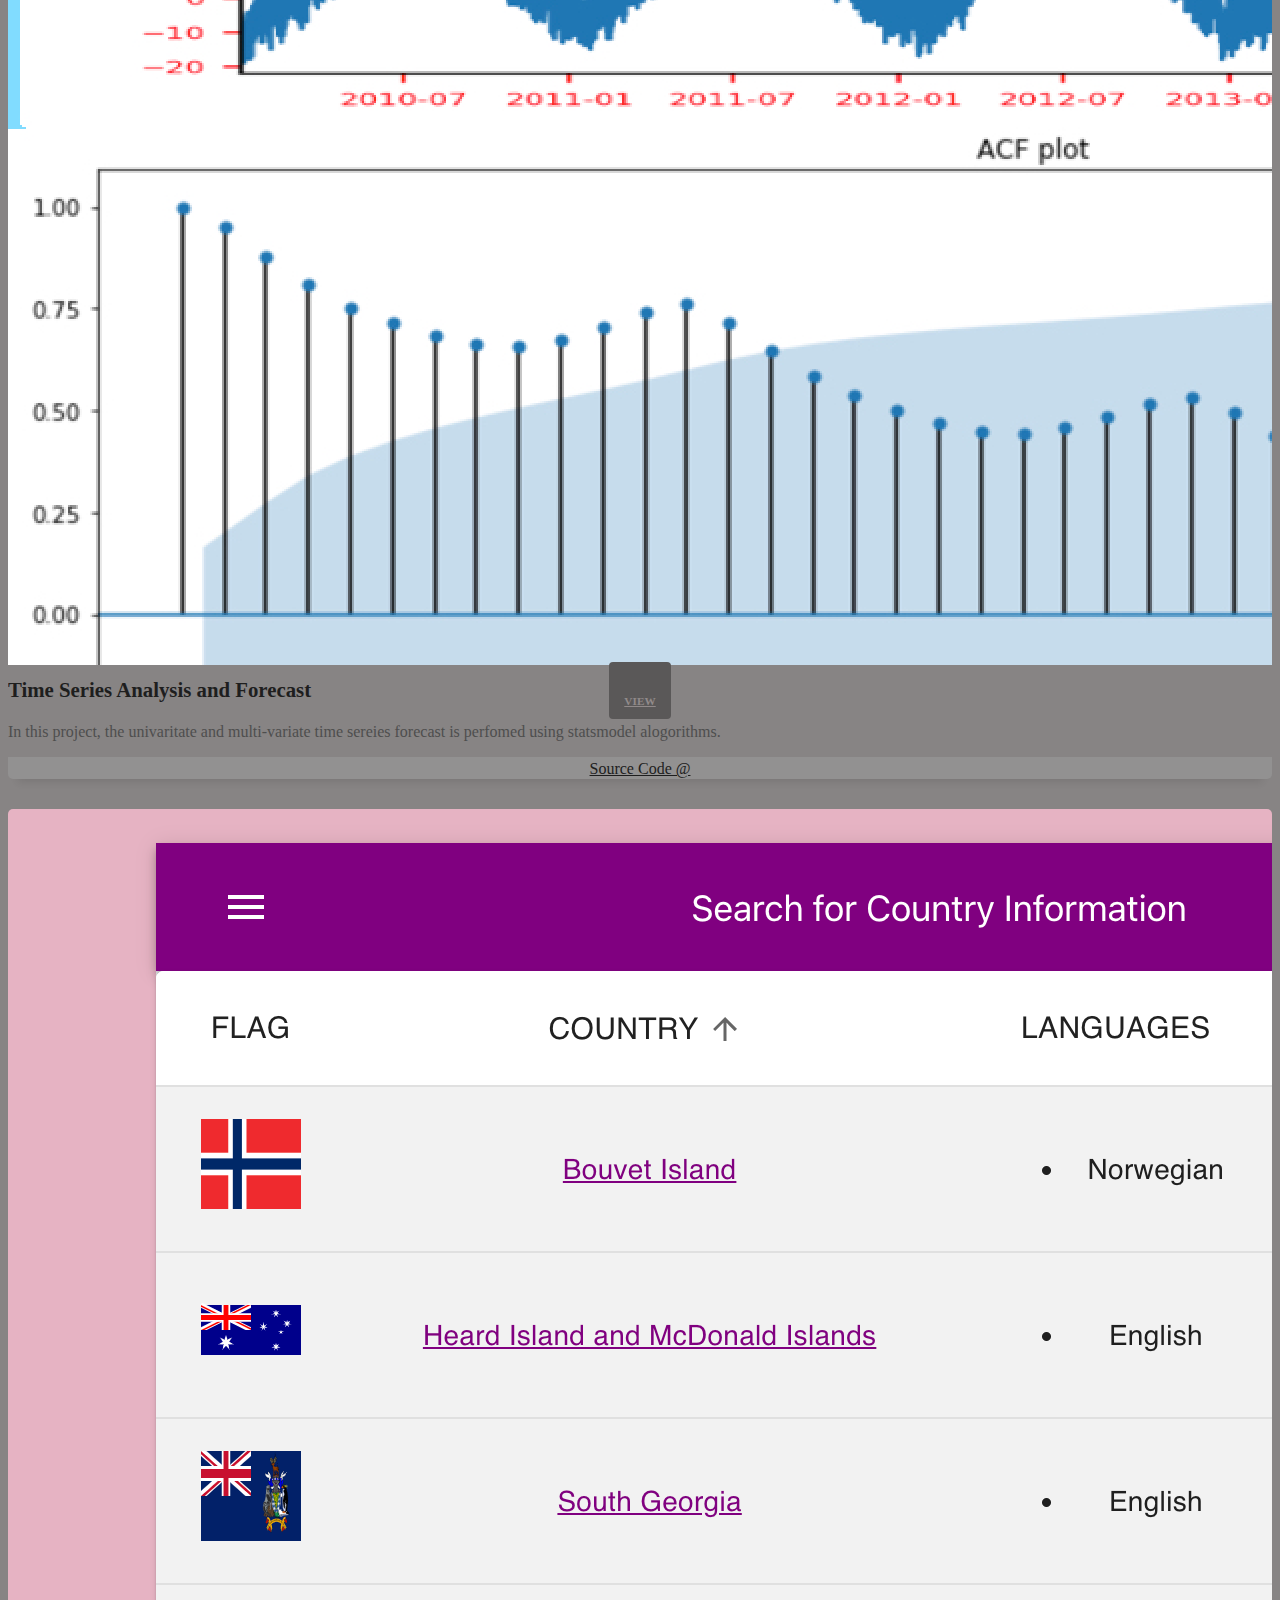
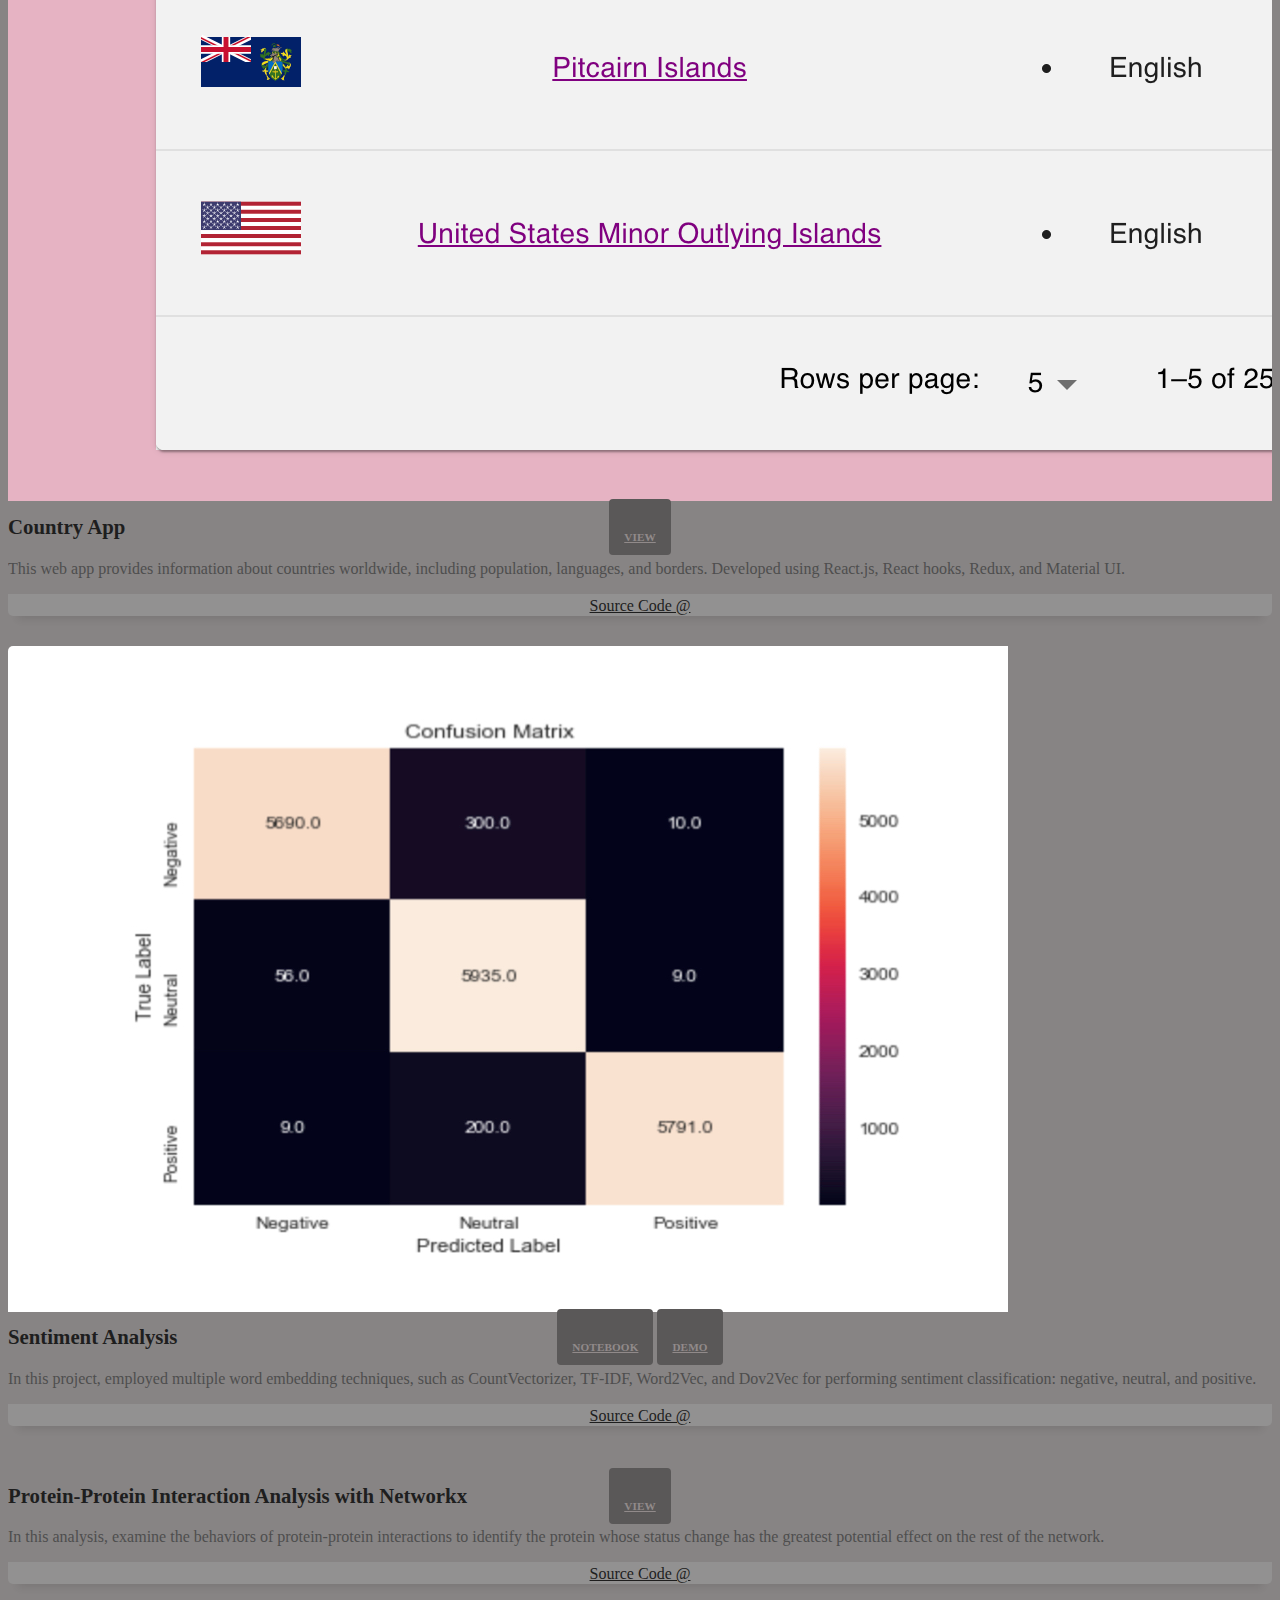
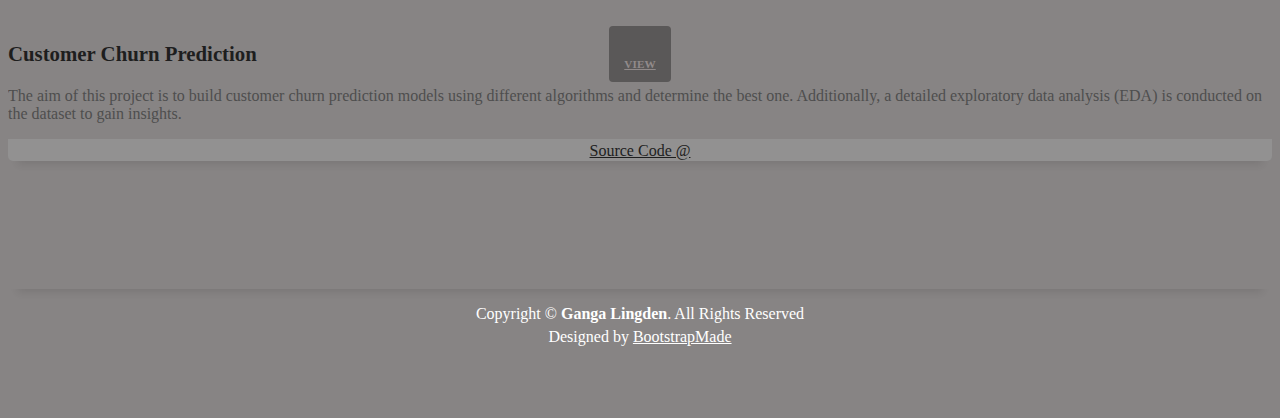
==== commit 49a86336: "Updated index file" ====
--- a/index.html
+++ b/index.html
@@ -32,6 +32,9 @@
     <div class="container">
       <button class="navbar-toggler collapsed" type="button" data-toggle="collapse" data-target="#navbarDefault"
         aria-controls="navbarDefault" aria-expanded="false" aria-label="Toggle navigation">
+        <span></span>
+        <span></span>
+        <span></span>
       </button> 
       <div class="navbar-collapse collapse justify-content-end" id="navbarDefault">
         <ul class="navbar-nav">
@@ -127,12 +130,11 @@
                     </h5>
                   </div>
                   <p class="lead">
-                    I'm  M.Sc.(Tech) Machine Learning student at Tampere University. I am a data science enthusiast with a strong interest in machine learning and deep learning techniques. I
-                    am passionate about unlocking insights from data and using these insights to drive decision-making.
+                    👋 Hello there!, I'm Ganga, pursuing my M.Sc.(Tech) in Machine Learning at Tampere University. I am a data science enthusiast with a strong interest in the application of machine learning and deep learning techniques. I am passionate about unlocking insights from data and using these insights to drive decision-making.
                   </p>
 
                   <p class="lead">
-                    With experience working on projects involving diverse data types, such as text, image, time series, and audio, I am constantly exploring the potential of these techniques in different domains. My ultimate goal is to use these knowledge and tools to solve complex problems efficiently, by identifying hidden patterns and trends that provide valuable insights.</a>. 
+                    Through my experience working on projects involving diverse data types, such as text, image, time series, and audio, I have developed an interest in the potential of data science and machine learning techniques across different domains. I aspire  to apply these skills and knowledge to solve the real-world problems.
                   </p> 
             
                 </p>
@@ -336,9 +338,7 @@
 
 
   <!--/ Section Contact-Footer Start /-->
-  <!-- <section class="paralax-mf footer-paralax bg-image sect-mt4 route" style="background-image: url(img/overlay-bg.jpg)"> -->
    <section class="paralax-mf footer-paralax bg-image sect-mt4 route" ></section>
-
     <footer>
       <div class="container">
         <div class="row">
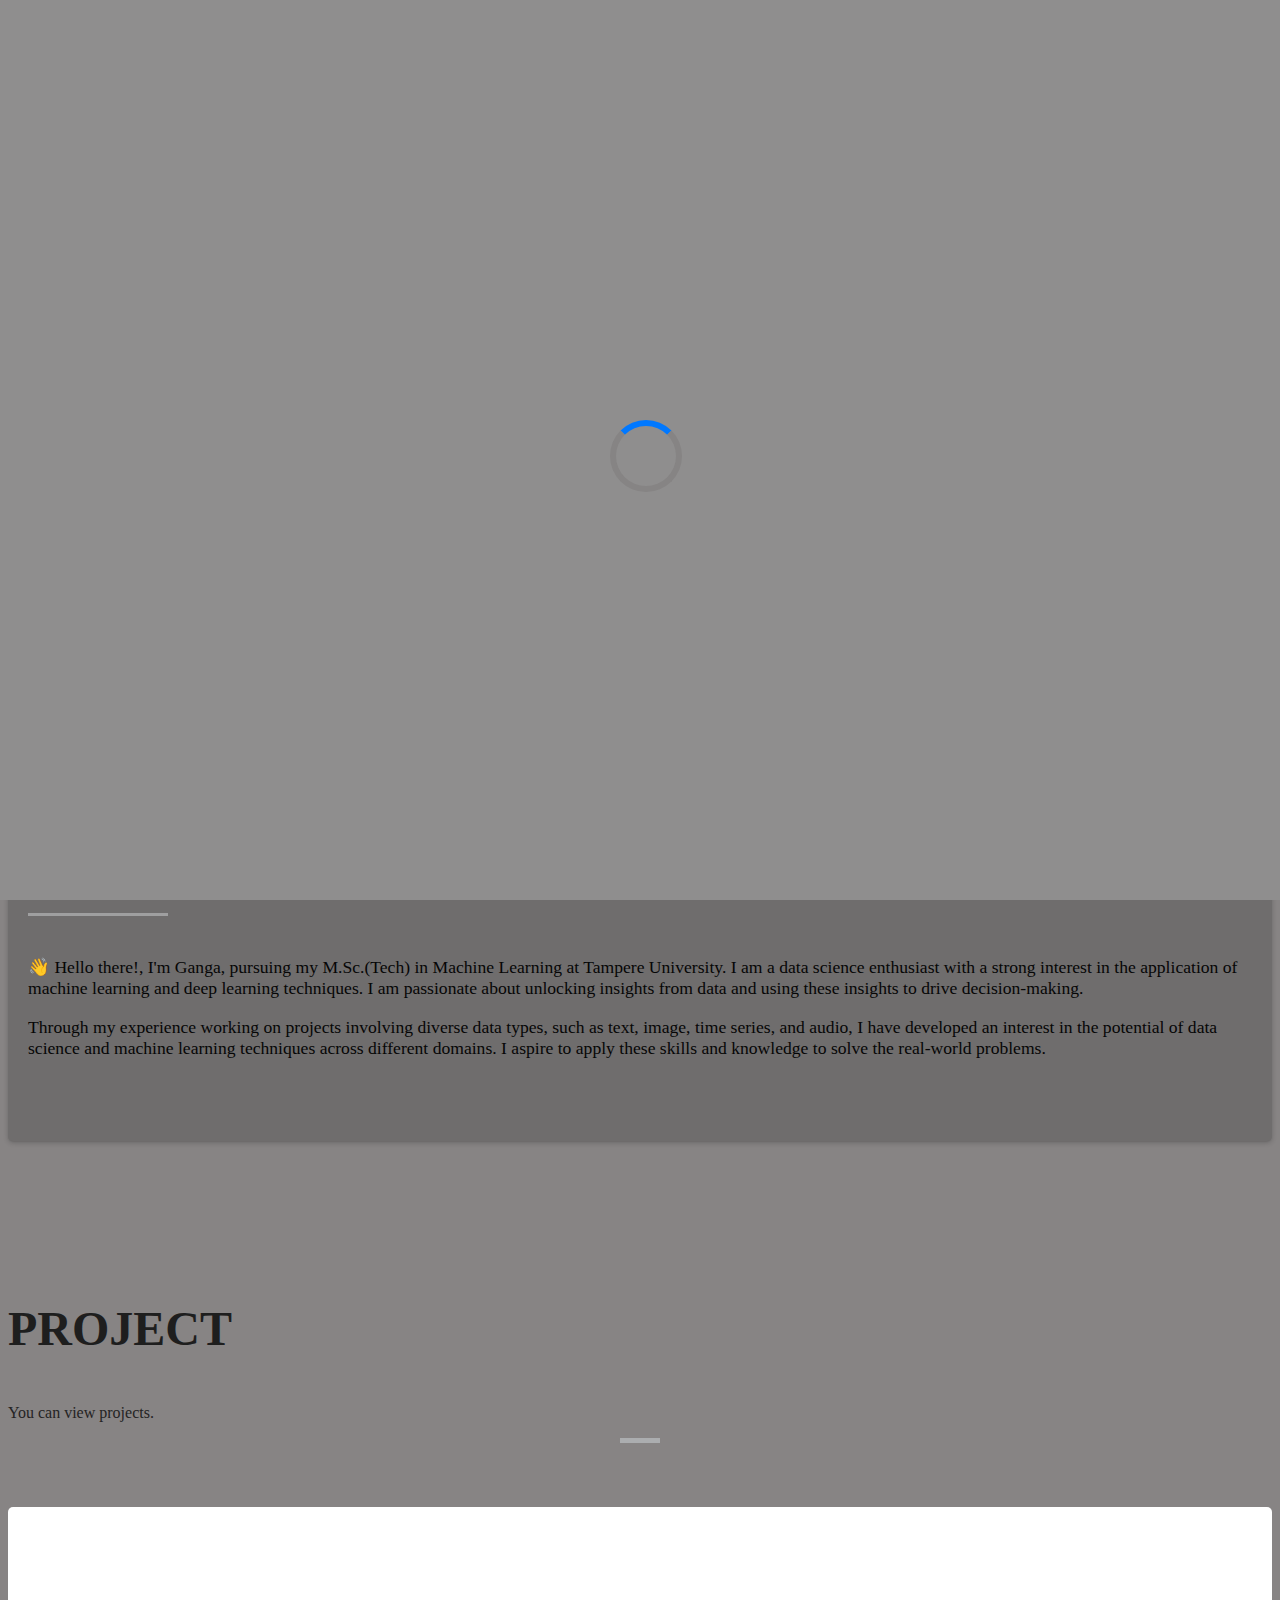
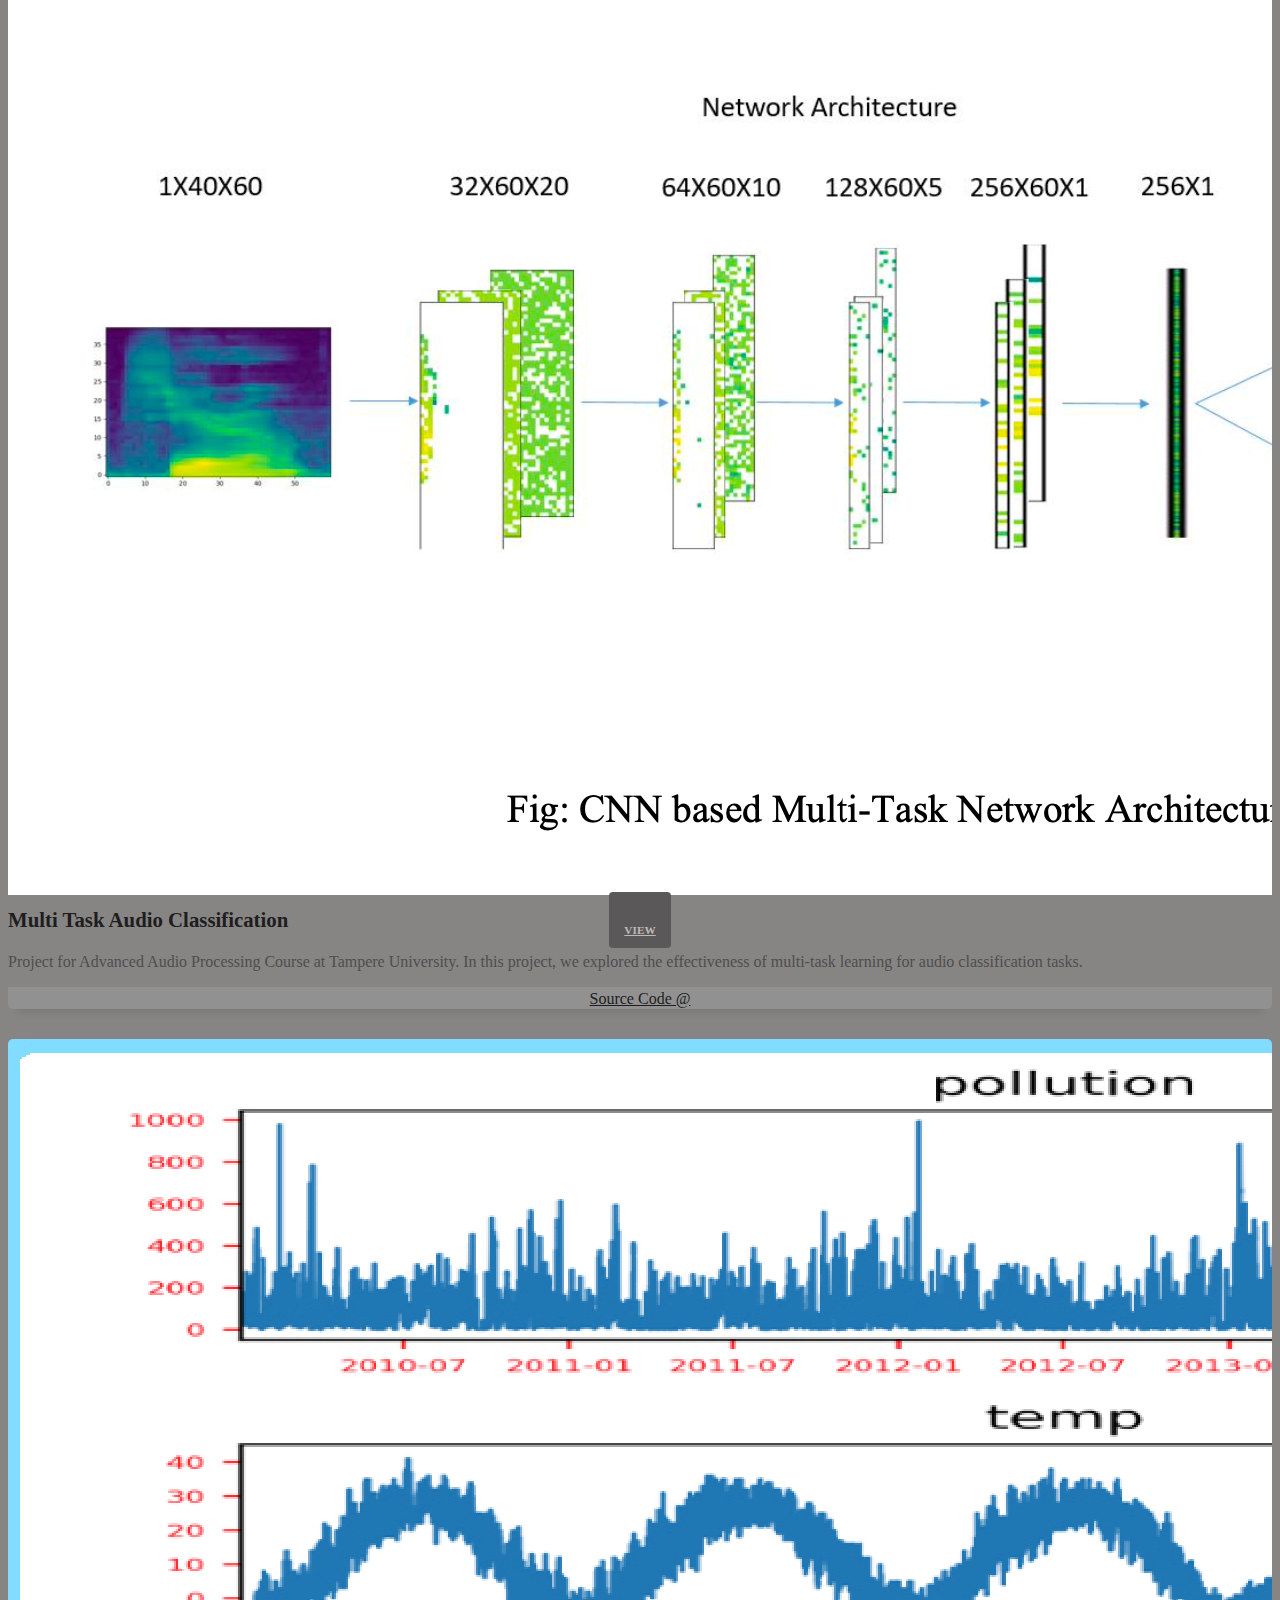
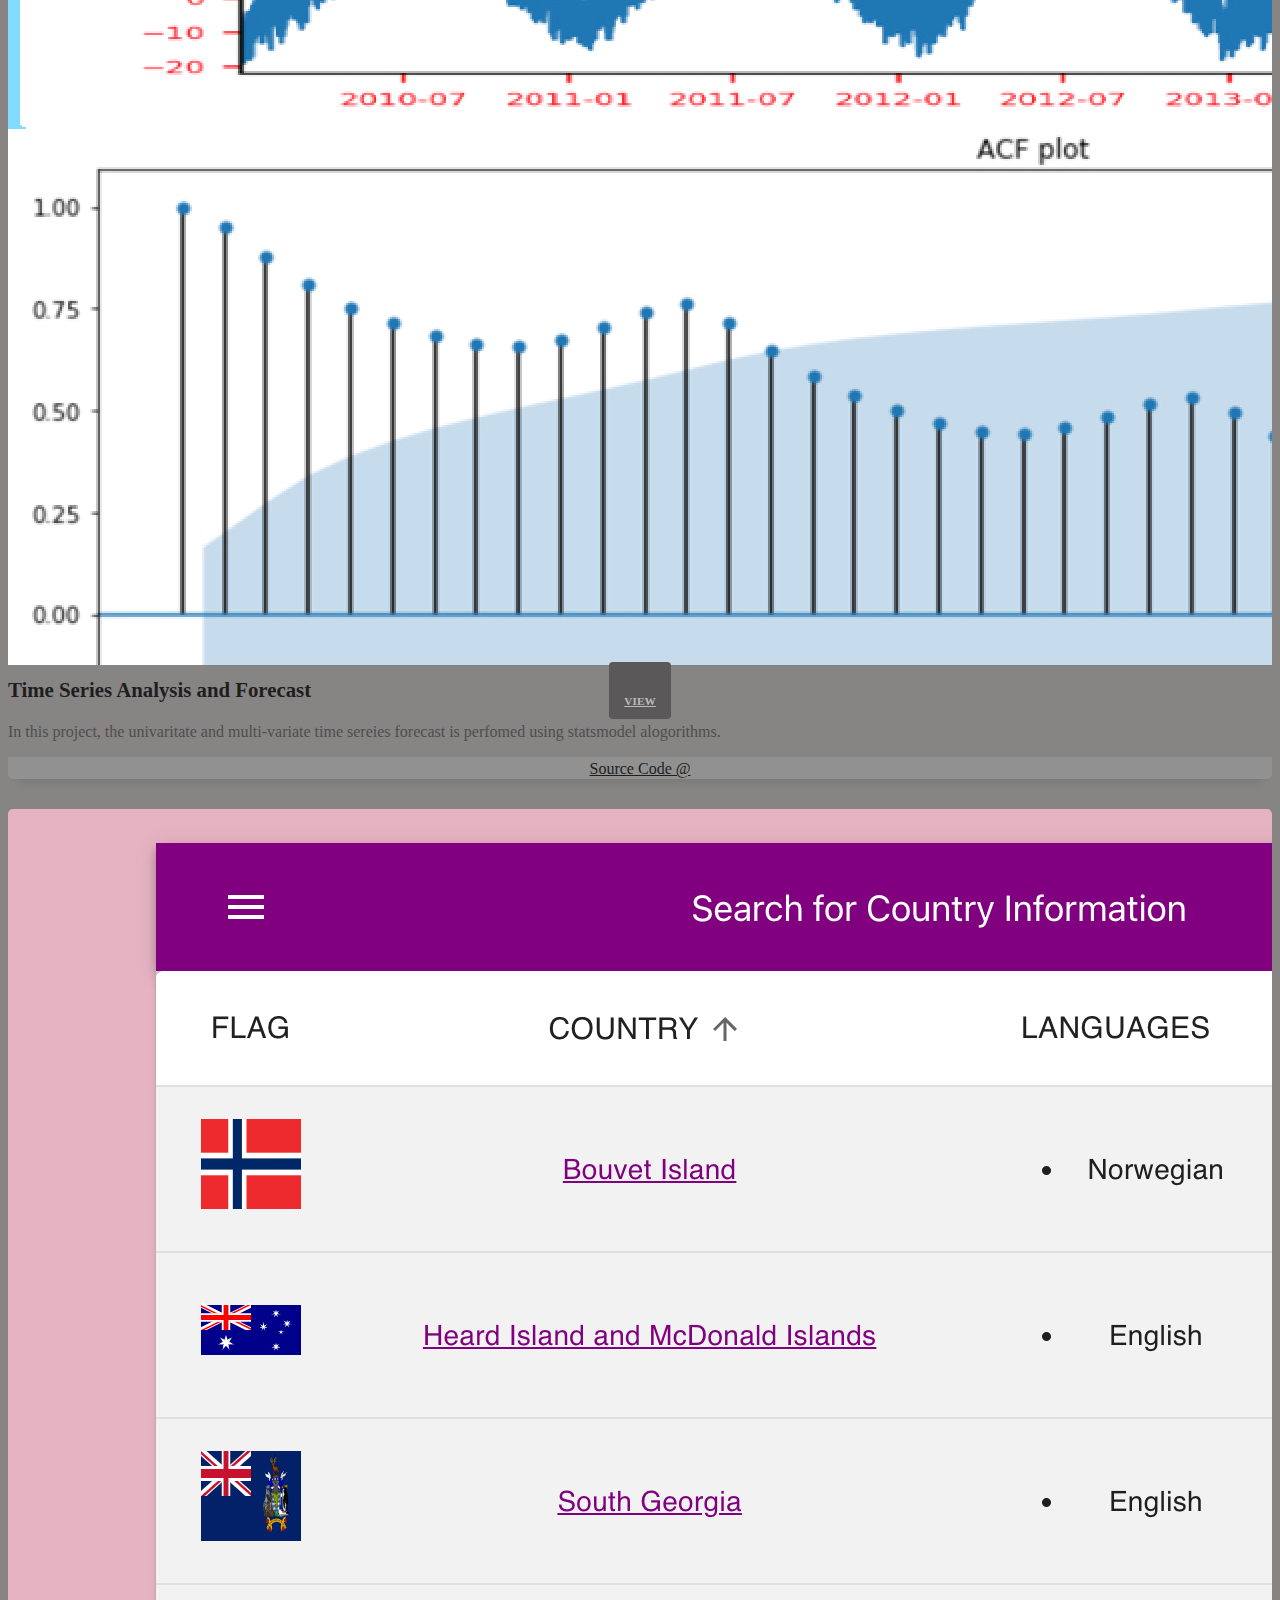
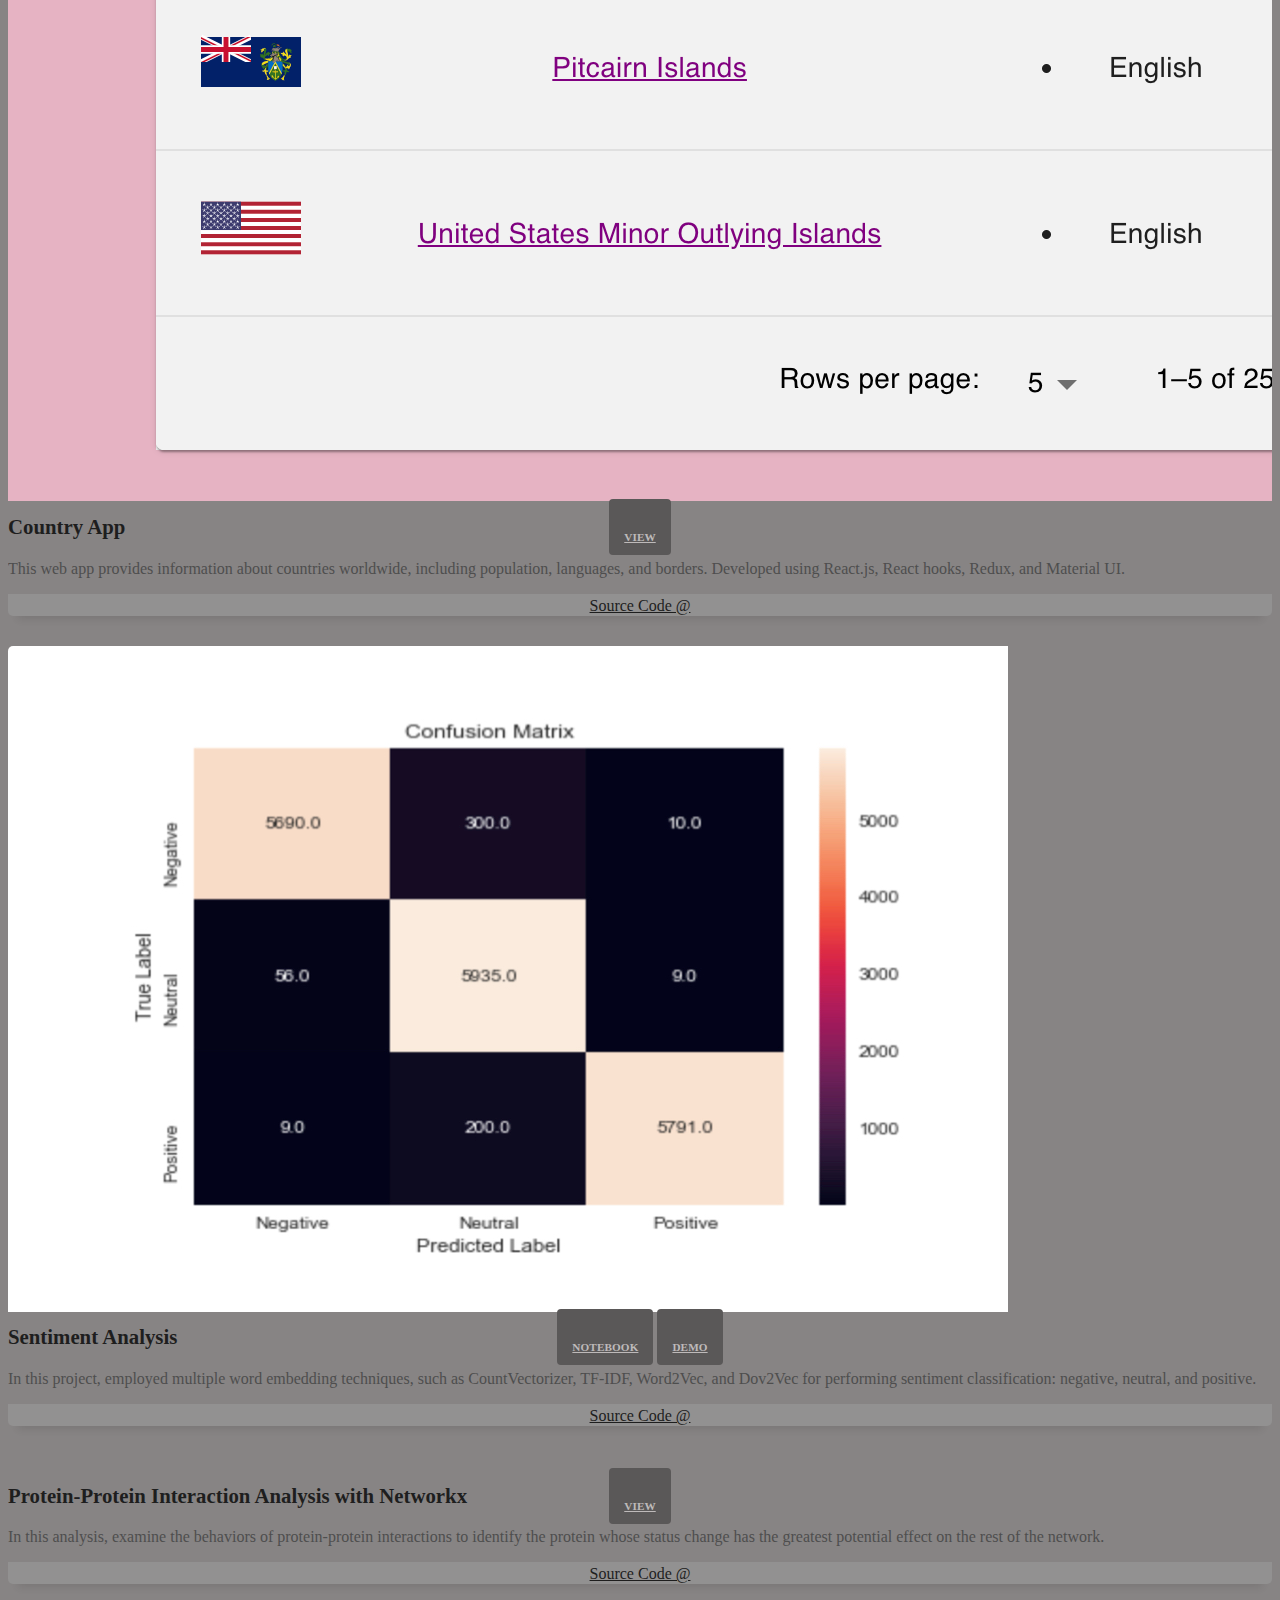
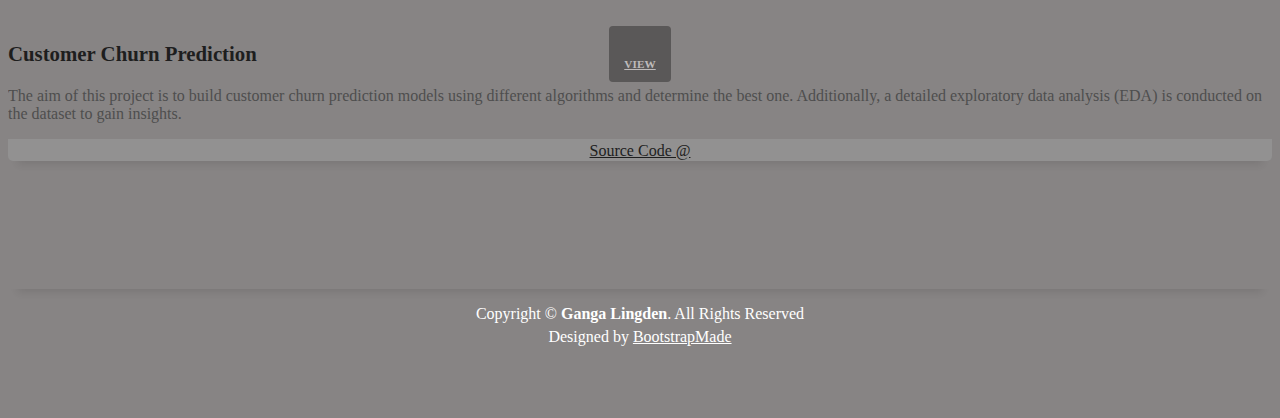
==== commit f3305335: "Index file updated" ====
--- a/index.html
+++ b/index.html
@@ -122,6 +122,8 @@
                   
                 </div>
               </div>
+              
+
               <div class="col-md-6">
                 <div class="about-me pt-4 pt-md-0">
                   <div class="title-box-2">
@@ -130,7 +132,8 @@
                     </h5>
                   </div>
                   <p class="lead">
-                    👋 Hello there!, I'm Ganga, pursuing my M.Sc.(Tech) in Machine Learning at Tampere University. I am a data science enthusiast with a strong interest in the application of machine learning and deep learning techniques. I am passionate about unlocking insights from data and using these insights to drive decision-making.
+                  <span class="hand">👋</span>
+                  Hello there!, I'm Ganga, pursuing my M.Sc.(Tech) in Machine Learning at Tampere University. I am a data science enthusiast with a strong interest in the application of machine learning and deep learning techniques. I am passionate about unlocking insights from data and using these insights to drive decision-making.
                   </p>
 
                   <p class="lead">
--- a/css/style.css
+++ b/css/style.css
@@ -433,7 +433,7 @@
 .navbar-b.navbar-reduce .nav-link {
 	color: #fff;
 	text-transform: uppercase;
-	font-weight: 600;
+	font-weight: 700;
 }
 
 .navbar-b.navbar-trans .nav-link:before,
@@ -441,11 +441,12 @@
 	content: "";
 	position: absolute;
 	margin-left: 0px;
-	width: 0%;
+	width: 0;
 	bottom: 0;
 	left: 0;
 	height: 2px;
 	transition: all 500ms ease;
+	display: inline-block;
 }
 
 .navbar-b.navbar-trans .nav-link:hover,
@@ -455,18 +456,7 @@
 
 .navbar-b.navbar-trans .nav-link:hover:before,
 .navbar-b.navbar-reduce .nav-link:hover:before {
-	width: 35px;
-}
-
-.navbar-b.navbar-trans .show > .nav-link:before,
-.navbar-b.navbar-trans .active > .nav-link:before,
-.navbar-b.navbar-trans .nav-link.show:before,
-.navbar-b.navbar-trans .nav-link.active:before,
-.navbar-b.navbar-reduce .show > .nav-link:before,
-.navbar-b.navbar-reduce .active > .nav-link:before,
-.navbar-b.navbar-reduce .nav-link.show:before,
-.navbar-b.navbar-reduce .nav-link.active:before {
-	width: 35px;
+	width: 90%;
 }
 
 .navbar-b.navbar-trans .nav-link:before {
@@ -552,6 +542,33 @@
 	background-color: #9c9d9e;
 }
 
+/*--/ Waving hand /--*/
+.hand {
+	display: inline-block;
+	animation: wave 1.5s infinite;
+}
+
+@keyframes wave {
+	0% {
+		transform: rotate(0deg);
+	}
+	20% {
+		transform: rotate(20deg);
+	}
+	40% {
+		transform: rotate(-20deg);
+	}
+	60% {
+		transform: rotate(15deg);
+	}
+	80% {
+		transform: rotate(-15deg);
+	}
+	100% {
+		transform: rotate(0deg);
+	}
+}
+
 /*--/ Hamburger Navbar /--*/
 
 .navbar-toggler {
@@ -565,7 +582,7 @@
 
 .navbar-toggler span {
 	display: block;
-	background-color: #918f8f;
+	background-color: #e4dcdc;
 	height: 3px;
 	width: 25px;
 	margin-top: 4px;
@@ -608,77 +625,6 @@
 }
 
 /*======================================
-//--//-->   INTRO
-======================================*/
-
-.intro {
-	height: 100vh;
-	position: relative;
-	color: #fff;
-}
-
-.intro .intro-content {
-	text-align: center;
-	position: absolute;
-}
-
-.intro .overlay-itro {
-	background-color: rgba(0, 0, 0, 0.6);
-	position: absolute;
-	top: 0;
-	left: 0px;
-	padding: 0;
-	height: 100%;
-	width: 100%;
-	opacity: 0.9;
-}
-
-.intro .intro-title {
-	color: #7c7979;
-	font-weight: 600;
-	font-size: 3rem;
-}
-
-.intro .intro-subtitle {
-	font-size: 1.5rem;
-	font-weight: 300;
-}
-
-.intro .text-slider-items {
-	display: none;
-}
-
-.intro-single {
-	height: 350px;
-}
-
-.intro-single .intro-content {
-	margin-top: 30px;
-}
-
-.intro-single .intro-title {
-	text-transform: uppercase;
-	font-size: 3rem;
-}
-
-.intro-single .breadcrumb {
-	background-color: transparent;
-	color: #999a9b;
-}
-
-.intro-single .breadcrumb .breadcrumb-item:before {
-	color: #8b8c8c;
-}
-
-.intro-single .breadcrumb .breadcrumb-item.active {
-	color: #898a8b;
-}
-
-.intro-single .breadcrumb a {
-	color: #787676;
-}
-
-/*======================================
 //--//-->   ABOUT
 ======================================*/
 
@@ -701,7 +647,7 @@
 
 .about-mf .about-me .lead {
 	font-size: 1.1rem;
-	color: black;
+	color: rgb(6, 6, 6);
 }
 
 /*======================================
@@ -803,7 +749,7 @@
 }
 
 .card-blog .card-category .category {
-	color: #918a8a;
+	color: #bebaba;
 	display: inline-block;
 	text-transform: uppercase;
 	font-size: 0.7rem;
@@ -812,7 +758,7 @@
 }
 
 .card-blog .card-category .category:hover {
-	color: rgb(54, 53, 53);
+	color: #c5d6ea;
 }
 
 .card-blog .card-title {
